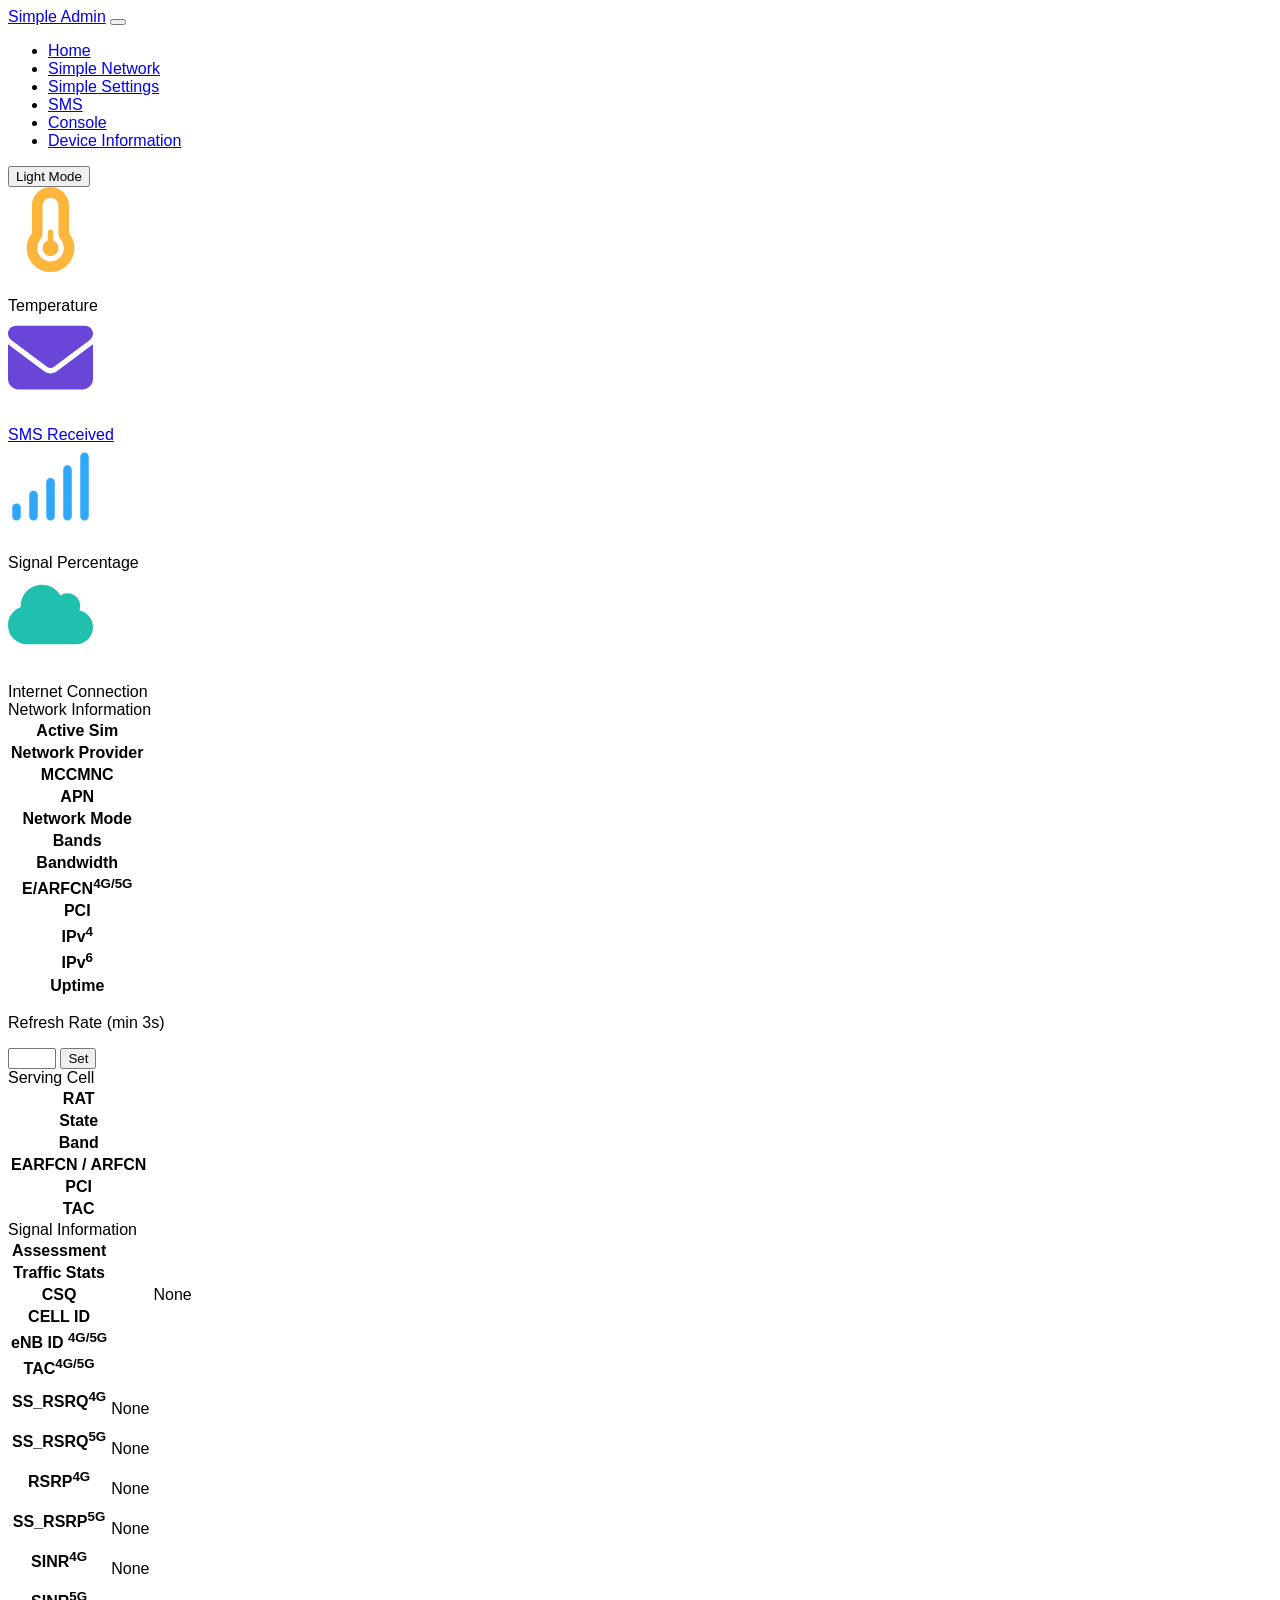
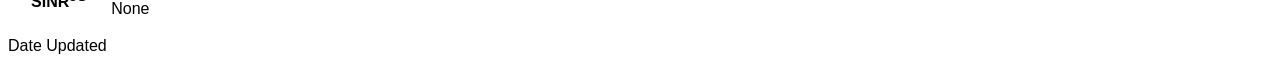
==== simpleadmin/www/index.html @ 0b526c64 "Dashboard widgets: SMS count, network mode, provider Three small UI changes on the Home page:  1. Th" ====
<!DOCTYPE html>
<html lang="en" data-bs-theme="light">
  <head>
    <meta charset="utf-8" />
    <meta name="viewport" content="width=device-width, initial-scale=1" />
    <title>Simple Admin</title>
    <link rel="stylesheet" href="css/styles.css" />
    <link rel="stylesheet" href="css/bootstrap.min.css" />

    <!-- Logo -->
    <link rel="simpleadmin-logo" href="favicon.ico" />

    <!--  Import BootStrap Javascript -->
    <script src="js/bootstrap.bundle.min.js"></script>
    <script src="js/utils.js"></script>
    <script src="js/parse-qeng.js"></script>
    <script src="js/alpinejs.min.js" defer></script>
  </head>
  <body>
    <main>
      <div class="container my-4" x-data="processAllInfos()">
        <nav class="navbar navbar-expand-lg mt-2">
          <div class="container-fluid">
            <a class="navbar-brand" href="/"
              ><span class="mb-0 h4">Simple Admin</span></a
            >
            <button
              class="navbar-toggler"
              type="button"
              data-bs-toggle="collapse"
              data-bs-target="#navbarText"
              aria-controls="navbarText"
              aria-expanded="false"
              aria-label="Toggle navigation"
            >
              <span class="navbar-toggler-icon"></span>
            </button>
            <div class="collapse navbar-collapse" id="navbarText">
              <ul class="navbar-nav me-auto mb-2 mb-lg-0">
                <li class="nav-item">
                  <a class="nav-link active" aria-current="page" href="/"
                    >Home</a
                  >
                </li>
                <li class="nav-item">
                  <a class="nav-link" href="network.html">Simple Network</a>
                </li>
                <li class="nav-item">
                  <a class="nav-link" href="/settings.html">Simple Settings</a>
                </li>
                <li class="nav-item">
                  <a class="nav-link" href="/sms.html">SMS</a>
                </li>
                <li class="nav-item">
                  <a class="nav-link" href="/console">Console</a>
                </li>
                <li class="nav-item">
                  <a class="nav-link" href="/deviceinfo.html"
                    >Device Information</a
                  >
                </li>
              </ul>
              <span class="navbar-text">
                <button class="btn btn-link text-reset" id="darkModeToggle">
                  Dark Mode
                </button>
              </span>
            </div>
          </div>
        </nav>

        <div class="row align-items-center mt-5 gap-md-3 gap-2">
          <div class="col align-self-center">
            <div class="card">
              <div
                class="card-body d-flex flex-column align-items-center justify-content-center"
              >
                <svg
                  xmlns="http://www.w3.org/2000/svg"
                  viewBox="0 0 320 512"
                  height="85"
                  width="85"
                >
                  <path
                    fill="#fdb53c"
                    d="M160 64c-26.5 0-48 21.5-48 48V276.5c0 17.3-7.1 31.9-15.3 42.5C86.2 332.6 80 349.5 80 368c0 44.2 35.8 80 80 80s80-35.8 80-80c0-18.5-6.2-35.4-16.7-48.9c-8.2-10.6-15.3-25.2-15.3-42.5V112c0-26.5-21.5-48-48-48zM48 112C48 50.2 98.1 0 160 0s112 50.1 112 112V276.5c0 .1 .1 .3 .2 .6c.2 .6 .8 1.6 1.7 2.8c18.9 24.4 30.1 55 30.1 88.1c0 79.5-64.5 144-144 144S16 447.5 16 368c0-33.2 11.2-63.8 30.1-88.1c.9-1.2 1.5-2.2 1.7-2.8c.1-.3 .2-.5 .2-.6V112zM208 368c0 26.5-21.5 48-48 48s-48-21.5-48-48c0-20.9 13.4-38.7 32-45.3V272c0-8.8 7.2-16 16-16s16 7.2 16 16v50.7c18.6 6.6 32 24.4 32 45.3z"
                  />
                </svg>
                <h1
                  class="card-text mt-4"
                  x-text="temperature + ' &deg;C'"
                ></h1>
              </div>
              <div class="card-footer">Temperature</div>
            </div>
          </div>

          <div class="col align-self-center">
            <a href="/sms.html" class="text-decoration-none text-reset">
              <div class="card">
                <div
                  class="card-body d-flex flex-column align-items-center justify-content-center"
                >
                  <!-- Envelope icon -->
                  <svg
                    xmlns="http://www.w3.org/2000/svg"
                    viewBox="0 0 512 512"
                    height="85"
                    width="85"
                  >
                    <path
                      fill="#6a46d8"
                      d="M48 64C21.5 64 0 85.5 0 112c0 15.1 7.1 29.3 19.2 38.4L236.8 313.6c11.4 8.5 27 8.5 38.4 0L492.8 150.4c12.1-9.1 19.2-23.3 19.2-38.4c0-26.5-21.5-48-48-48H48zM0 176V384c0 35.3 28.7 64 64 64H448c35.3 0 64-28.7 64-64V176L294.4 339.2c-22.8 17.1-54 17.1-76.8 0L0 176z"
                    />
                  </svg>
                  <h1 class="card-text mt-4" x-text="smsCount"></h1>
                </div>
                <div class="card-footer">SMS Received</div>
              </div>
            </a>
          </div>

          <div class="col align-self-center">
            <div class="card">
              <div
                class="card-body d-flex flex-column align-items-center justify-content-center"
              >
                <svg
                  xmlns="http://www.w3.org/2000/svg"
                  viewBox="0 0 640 512"
                  height="85"
                  width="85"
                >
                  <path
                    fill="#2fa7fb"
                    d="M576 0c17.7 0 32 14.3 32 32V480c0 17.7-14.3 32-32 32s-32-14.3-32-32V32c0-17.7 14.3-32 32-32zM448 96c17.7 0 32 14.3 32 32V480c0 17.7-14.3 32-32 32s-32-14.3-32-32V128c0-17.7 14.3-32 32-32zM352 224V480c0 17.7-14.3 32-32 32s-32-14.3-32-32V224c0-17.7 14.3-32 32-32s32 14.3 32 32zM192 288c17.7 0 32 14.3 32 32V480c0 17.7-14.3 32-32 32s-32-14.3-32-32V320c0-17.7 14.3-32 32-32zM96 416v64c0 17.7-14.3 32-32 32s-32-14.3-32-32V416c0-17.7 14.3-32 32-32s32 14.3 32 32z"
                  />
                </svg>
                <h1 class="card-text mt-4" x-text="signalPercentage + '%'"></h1>
                <small class="text-muted" x-text="servingCell.rat"></small>
              </div>
              <div class="card-footer">Signal Percentage</div>
            </div>
          </div>

          <div class="col align-self-center">
            <div class="card">
              <div
                class="card-body d-flex flex-column align-items-center justify-content-center"
              >
                <svg
                  xmlns="http://www.w3.org/2000/svg"
                  viewBox="0 0 640 512"
                  height="85"
                  width="85"
                >
                  <path
                    fill="#20c0ae"
                    d="M0 336c0 79.5 64.5 144 144 144H512c70.7 0 128-57.3 128-128c0-61.9-44-113.6-102.4-125.4c4.1-10.7 6.4-22.4 6.4-34.6c0-53-43-96-96-96c-19.7 0-38.1 6-53.3 16.2C367 64.2 315.3 32 256 32C167.6 32 96 103.6 96 192c0 2.7 .1 5.4 .2 8.1C40.2 219.8 0 273.2 0 336z"
                  />
                </svg>
                <h1
                  class="card-text mt-4"
                  x-text="internetConnectionStatus"
                ></h1>
                <small class="text-muted" x-text="networkProvider"></small>
              </div>
              <div class="card-footer">Internet Connection</div>
            </div>
          </div>
        </div>

        <div class="row mt-5 gap-3">
          <div class="col">
            <div class="card">
              <div class="card-header">Network Information</div>
              <div class="card-body">
                <div class="card-text table-responsive-sm">
                  <table class="table">
                    <tbody>
                      <tr>
                        <th scope="row">Active Sim</th>
                        <td x-text="activeSim"></td>
                      </tr>
                      <tr>
                        <th scope="row">Network Provider</th>
                        <td x-text="networkProvider"></td>
                      </tr>
                      <tr>
                        <th scope="row">MCCMNC</th>
                        <td x-text="mccmnc"></td>
                      </tr>
                      <tr>
                        <th scope="row">APN</th>
                        <td x-text="apn"></td>
                      </tr>
                      <tr>
                        <th scope="row">Network Mode</th>
                        <td x-text="networkMode"></td>
                      </tr>
                      <tr>
                        <th scope="row">Bands</th>
                        <td x-text="bands"></td>
                      </tr>
                      <tr>
                        <th scope="row">Bandwidth</th>
                        <td x-text="bandwidth"></td>
                      </tr>
                      <tr>
                        <th scope="row">E/ARFCN<sup>4G/5G</sup></th>
                        <td x-text="earfcns"></td>
                      </tr>
                      <tr>
                        <th scope="row">PCI</th>
                        <td
                          x-show="sccPCI != '-'"
                          x-text="pccPCI + ', ' + sccPCI"
                        ></td>

                        <td x-show="sccPCI == '-'" x-text="pccPCI"></td>
                      </tr>
                      <tr>
                        <th scope="row">IPv<sup>4</sup></th>
                        <td x-text="ipv4"></td>
                      </tr>
                      <tr>
                        <th scope="row">IPv<sup>6</sup></th>
                        <td x-text="ipv6"></td>
                      </tr>
                      <tr>
                        <th scope="row">Uptime</th>
                        <td x-text="uptime"></td>
                      </tr>
                    </tbody>
                  </table>
                </div>
              </div>
              <div class="card-footer">
                <div class="row row-cols-2">
                  <div class="col">
                    <p class="btn">Refresh Rate (min 3s)</p>
                  </div>
                  <div class="col">
                    <div class="input-group">
                      <input
                        x-model="newRefreshRate"
                        class="form-control"
                        type="number"
                        min="3"
                        max="60"
                        x-bind:placeholder="refreshRate + 's'"
                      />
                      <button
                        @click="updateRefreshRate()"
                        class="btn btn-outline-secondary"
                        type="button"
                      >
                        Set
                      </button>
                    </div>
                  </div>
                </div>
              </div>
            </div>
          </div>

          <div class="col">
            <div class="card mb-3">
              <div class="card-header">Serving Cell</div>
              <div class="card-body">
                <div class="card-text table-responsive-sm">
                  <table class="table table-sm mb-0">
                    <tbody>
                      <tr>
                        <th scope="row">RAT</th>
                        <td x-text="servingCell.rat"></td>
                      </tr>
                      <tr>
                        <th scope="row">State</th>
                        <td x-text="servingCell.state"></td>
                      </tr>
                      <tr>
                        <th scope="row">Band</th>
                        <td x-text="servingCell.band"></td>
                      </tr>
                      <tr>
                        <th scope="row">EARFCN / ARFCN</th>
                        <td x-text="servingCell.earfcn"></td>
                      </tr>
                      <tr>
                        <th scope="row">PCI</th>
                        <td x-text="servingCell.pci"></td>
                      </tr>
                      <tr>
                        <th scope="row">TAC</th>
                        <td x-text="servingCell.tac"></td>
                      </tr>
                    </tbody>
                  </table>
                </div>
              </div>
            </div>
            <div class="card">
              <div class="card-header">Signal Information</div>
              <div class="card-body">
                <div class="card-text table-responsive-sm">
                  <table class="table">
                    <tbody>
                      <tr>
                        <th scope="row">Assessment</th>
                        <td x-text="signalAssessment"></td>
                      </tr>
                      <tr>
                        <th scope="row">Traffic Stats</th>
                        <td
                          x-text="downloadStat + ' DL / ' + uploadStat + ' UL'"
                        ></td>
                      </tr>
                      <tr x-show="csq != 'NR-SA Mode'">
                        <th scope="row">CSQ</th>
                        <td x-show="csq != '-'" x-text="csq"></td>
                        <td x-show="csq == '-'" class="fst-italic">None</td>
                      </tr>
                      <tr>
                        <th scope="row">CELL ID</th>
                        <td x-text="cellID"></td>
                      </tr>
                      <tr>
                        <th scope="row">eNB ID <sup>4G/5G</sup></th>
                        <td x-text="eNBID"></td>
                      </tr>
                      <tr>
                        <th scope="row">TAC<sup>4G/5G</sup></th>
                        <td x-text="tac"></td>
                      </tr>
                      <!-- <tr x-show="rssi != '-'">
                        <th scope="row">RSSI<sup>4G</sup></th>
                        <td x-show="rssi != '-'" x-text="rssi"></td>
                        <td x-show="rssi == '-'" class="fst-italic">None</td>
                      </tr> -->
                      <tr x-show="rsrqLTE != '-'">
                        <th scope="row">SS_RSRQ<sup>4G</sup></th>
                        <td
                          class="gap-4 align-items-center"
                          x-data="{ getProgressBarClass: function() {
                          // Remove the percentage sign and convert to integer
                          var percentage = parseInt(this.rsrqLTEPercentage);
                          
                          if (percentage >= 60) {
                              return 'progress-bar bg-success is-medium';
                          } else if (percentage >= 40) {
                              return 'progress-bar bg-warning is-warning is-medium';
                          } else {
                              return 'progress-bar bg-danger is-medium';
                          }
                      } }"
                        >
                          <div
                            x-show="rsrqLTE != '-' && rsrqLTEPercentage != '0'"
                            class="progress w-100"
                            role="progressbar"
                            aria-label="RSRQ BAR"
                            :aria-valuenow="rsrqLTEPercentage"
                            aria-valuemin="0"
                            aria-valuemax="100"
                            style="height: 18px"
                          >
                            <div
                              :class="getProgressBarClass()"
                              :style="'width: ' + rsrqLTEPercentage + '%'"
                            >
                              <span
                                x-text="rsrqLTE + ' / ' +  rsrqLTEPercentage + '%'"
                              ></span>
                            </div>
                          </div>
                          <span
                            x-show="rsrqLTEPercentage == '0'"
                            x-text="rsrqLTE"
                          ></span>
                          <span x-show="rsrqLTE == '-'" class="fst-italic">
                            None
                          </span>
                        </td>
                      </tr>
                      <tr x-show="rsrqNR != '-'">
                        <th scope="row">SS_RSRQ<sup>5G</sup></th>
                        <td
                          x-data="{ getProgressBarClass: function() {
                          // Remove the percentage sign and convert to integer
                          var percentage = parseInt(this.rsrqNRPercentage);
                          
                          if (percentage >= 60) {
                              return 'progress-bar bg-success is-medium';
                          } else if (percentage >= 40) {
                              return 'progress-bar bg-warning is-warning is-medium';
                          } else {
                              return 'progress-bar bg-danger is-medium';
                          }
                      } }"
                        >
                          <div
                            x-show="rsrqNR != '-' && rsrqNRPercentage != '0'"
                            class="progress w-100"
                            role="progressbar"
                            aria-label="RSRQ BAR"
                            :aria-valuenow="rsrqNRPercentage"
                            aria-valuemin="0"
                            aria-valuemax="100"
                            style="height: 18px"
                          >
                            <div
                              :class="getProgressBarClass()"
                              :style="'width: ' + rsrqNRPercentage + '%'"
                            >
                              <span
                                x-text="rsrqNR + ' / ' + rsrqNRPercentage + '%'"
                              ></span>
                            </div>
                          </div>
                          <span
                            x-show="rsrqNRPercentage == '0'"
                            x-text="rsrqNR"
                          ></span>
                          <span x-show="rsrqNR == '-'" class="fst-italic">
                            None
                          </span>
                        </td>
                      </tr>
                      <tr x-show="rsrpLTE != '-'">
                        <th scope="row">RSRP<sup>4G</sup></th>
                        <td
                          class="gap-4 align-items-center"
                          x-data="{
                          getProgressBarClass: function() {
                              // Remove the percentage sign and convert to integer
                              var percentage = parseInt(this.rsrpLTEPercentage);
                              
                              if (percentage >= 60) {
                                  return 'progress-bar bg-success is-medium';
                              } else if (percentage >= 40) {
                                  return 'progress-bar bg-warning is-warning is-medium';
                              } else {
                                  return 'progress-bar bg-danger is-medium';
                              }
                          }
                        }"
                        >
                          <div
                            x-show="rsrpLTE != '-' && rsrpLTEPercentage != '0'"
                            class="progress w-100"
                            role="progressbar"
                            aria-label="RSRP BAR"
                            :aria-valuenow="rsrpLTEPercentage"
                            aria-valuemin="0"
                            aria-valuemax="100"
                            style="height: 18px"
                          >
                            <div
                              :class="getProgressBarClass()"
                              :style="'width: ' + rsrpLTEPercentage + '%'"
                            >
                              <span
                                x-text="rsrpLTE + ' / ' + rsrpLTEPercentage + '%'"
                              ></span>
                            </div>
                          </div>
                          <span
                            x-show="rsrpLTEPercentage == '0'"
                            x-text="rsrpLTE"
                          ></span>
                          <span x-show="rsrpLTE == '-'" class="fst-italic">
                            None
                          </span>
                        </td>
                      </tr>
                      <tr x-show="rsrpNR != '-'">
                        <th scope="row">SS_RSRP<sup>5G</sup></th>
                        <td
                          class="gap-4 align-items-center"
                          x-data="{
                          getProgressBarClass: function() {
                              // Remove the percentage sign and convert to integer
                              var percentage = parseInt(this.rsrpNRPercentage);
                              
                              if (percentage >= 60) {
                                  return 'progress-bar bg-success is-medium';
                              } else if (percentage >= 40) {
                                  return 'progress-bar bg-warning is-warning is-medium';
                              } else {
                                  return 'progress-bar bg-danger is-medium';
                              }
                          }
                        }"
                        >
                          <div
                            x-show="rsrpNR != '-' && rsrpNRPercentage != '0'"
                            class="progress w-100"
                            role="progressbar"
                            aria-label="RSRP BAR"
                            :aria-valuenow="rsrpNRPercentage"
                            aria-valuemin="0"
                            aria-valuemax="100"
                            style="height: 18px"
                          >
                            <div
                              :class="getProgressBarClass()"
                              :style="'width: ' + rsrpNRPercentage + '%'"
                            >
                              <span
                                x-text="rsrpNR + ' / ' + rsrpNRPercentage + '%'"
                              ></span>
                            </div>
                          </div>
                          <span
                            x-show="rsrpNRPercentage == '0'"
                            x-text="rsrpNR"
                          ></span>
                          <span x-show="rsrpNR == '-'" class="fst-italic">
                            None
                          </span>
                        </td>
                      </tr>
                      <tr x-show="sinrLTE != '-'">
                        <th scope="row">SINR<sup>4G</sup></th>
                        <td
                          class="gap-4 align-items-center"
                          x-data="{
                          getProgressBarClass: function() {
                              // Remove the percentage sign and convert to integer
                              var percentage = parseInt(this.sinrLTEPercentage);
                              
                              if (percentage >= 60) {
                                  return 'progress-bar bg-success is-medium';
                              } else if (percentage >= 40) {
                                  return 'progress-bar bg-warning is-warning is-medium';
                              } else {
                                  return 'progress-bar bg-danger is-medium';
                              }
                          }
                        }"
                        >
                          <div
                            x-show="sinrLTE != '-' && sinrLTEPercentage != '0'"
                            class="progress w-100"
                            role="progressbar"
                            aria-label="SINR BAR"
                            :aria-valuenow="sinrLTEPercentage"
                            aria-valuemin="0"
                            aria-valuemax="100"
                            style="height: 18px"
                          >
                            <div
                              :class="getProgressBarClass()"
                              :style="'width: ' + sinrLTEPercentage +'%'"
                            >
                              <span
                                x-text="sinrLTE + ' / ' + sinrLTEPercentage +'%'"
                              ></span>
                            </div>
                          </div>
                          <span
                            x-text="sinrLTE"
                            x-show="sinrLTEPercentage == '0'"
                          ></span>
                          <span x-show="sinrLTE == '-'" class="fst-italic">
                            None
                          </span>
                        </td>
                      </tr>
                      <tr x-show="sinrNR != '-'">
                        <th scope="row">SINR<sup>5G</sup></th>
                        <td
                          class="gap-4 align-items-center"
                          x-data="{
                          getProgressBarClass: function() {
                              // Remove the percentage sign and convert to integer
                              var percentage = parseInt(this.sinrNRPercentage);
                              
                              if (percentage >= 60) {
                                  return 'progress-bar bg-success is-medium';
                              } else if (percentage >= 40) {
                                  return 'progress-bar bg-warning is-warning is-medium';
                              } else {
                                  return 'progress-bar bg-danger is-medium';
                              }
                          }
                        }"
                        >
                          <div
                            x-show="sinrNR != '-' && sinrNRPercentage != '0'"
                            class="progress w-100"
                            role="progressbar"
                            aria-label="SINR BAR"
                            :aria-valuenow="sinrNRPercentage"
                            aria-valuemin="0"
                            aria-valuemax="100"
                            style="height: 18px"
                          >
                            <div
                              :class="getProgressBarClass()"
                              :style="'width: ' + sinrNRPercentage +'%'"
                            >
                              <span
                                x-text="sinrNR + ' / ' + sinrNRPercentage +'%'"
                              ></span>
                            </div>
                          </div>
                          <span
                            x-text="sinrNR"
                            x-show="sinrNRPercentage == '0'"
                          ></span>
                          <span x-show="sinrNR == '-'" class="fst-italic">
                            None
                          </span>
                        </td>
                      </tr>
                    </tbody>
                  </table>
                </div>
              </div>
              <div class="card-footer">
                <div class="card-text">
                  <div class="row">
                    <div class="col">
                      <div>
                        <p>Date Updated</p>
                      </div>
                    </div>

                    <div class="col">
                      <p x-text="lastUpdate"></p>
                    </div>
                  </div>
                </div>
              </div>
            </div>
          </div>
        </div>
      </div>
    </main>
    <script src="js/dark-mode.js"></script>

    <script>
      function processAllInfos() {
        return {
          atcmd: "",
          internetConnectionStatus: "Disconnected",
          temperature: "0",
          simStatus: "No SIM",
          activeSim: "No SIM",
          smsCount: "—",
          networkProvider: "N/A",
          mccmnc: "00000",
          apn: "Unknown",
          networkMode: "Disconnected",
          bands: "Unknown Bands",
          bandwidth: "Unknown Bandwidth",
          earfcns: "000",
          pccPCI: "0",
          sccPCI: "-",
          ipv4: "000.000.000.000",
          ipv6: "0000:0000:0000:0000:0000:0000:0000:0000",
          cellID: "Unknown",
          eNBID: "Unknown",
          tac: "Unknown",
          csq: "-",
          // rssi: "-",
          rsrpLTE: "-",
          rsrpNR: "-",
          rsrpLTEPercentage: "0%",
          rsrpNRPercentage: "0%",
          rsrqLTE: "-",
          rsrqNR: "-",
          rsrqLTEPercentage: "0%",
          rsrqNRPercentage: "0%",
          sinrLTE: "-",
          sinrNR: "-",
          sinrLTEPercentage: "0%",
          sinrNRPercentage: "0%",
          signalPercentage: "0",
          signalAssessment: "Unknown",
          uptime: "Unknown",
          lastUpdate: new Date().toLocaleString(),
          newRefreshRate: null,
          refreshRate: 3,
          nrDownload: "0",
          nrUpload: "0",
          nonNrDownload: "0",
          nonNrUpload: "0",
          downloadStat: "0",
          uploadStat: "0",
          servingCell: {
            rat: "—",
            state: "—",
            band: "—",
            earfcn: "—",
            pci: "—",
            tac: "—",
          },

          fetchAllInfo() {
            this.atcmd =
              'AT+QTEMP;+QUIMSLOT?;+QSPN;+CGCONTRDP=1;+QMAP="WWANIP";+QENG="servingcell";+QCAINFO;+QSIMSTAT?;+CSQ;+QGDNRCNT?;+QGDCNT?;+CPMS?';

            fetch(
              "/cgi-bin/get_atcommand?" +
                new URLSearchParams({
                  atcmd: this.atcmd,
                })
            ).then((response) => {
              response.text().then((data) => {
                // content here
                if (data.includes("ERROR")) {
                  console.log("Error fetching data");
                  this.activeSim = "Something went wrong.";
                  return;
                } else {
                  try {
                  const rawdata = data;
                  const lines = rawdata.split("\n");

                  console.log(lines);

                  // --- Temperature ---
                  // RM520N-GLAA stock firmware exposes several thermal sensors
                  // under +QTEMP. Probe a few likely names and take the first
                  // one that responds.
                  const tempSensors = [
                    "cpuss-0-usr",
                    "cpu0-a7-usr",
                    "xo-therm-adc",
                    "pa-therm0",
                    "quiet-therm-adc",
                  ];
                  this.temperature = "—";
                  for (const sensor of tempSensors) {
                    const line = lines.find((l) =>
                      l.includes(`+QTEMP:"${sensor}"`)
                    );
                    if (line) {
                      const val = line.split(",")[1];
                      if (val) {
                        this.temperature = val.replace(/"/g, "").trim();
                        break;
                      }
                    }
                  }

                  // --- SIM Status ---
                  // find this example value from lines "+QSIMSTAT: 0,1"
                  // Only get the last digit of 0,1
                  const sim_status = lines
                    .find((line) => line.includes("+QSIMSTAT:"))
                    .split(" ")[1]
                    .replace(/"/g, "")
                    .split(",")[1];

                  if (sim_status == 1) {
                    this.simStatus = "Active";
                  } else if (sim_status == 0) {
                    this.simStatus = "No SIM";
                  }

                  // --- Active SIM ---
                  // find this example value from lines "+QUIMSLOT: 1"
                  const current_sim = lines
                    .find((line) => line.includes("+QUIMSLOT:"))
                    .split(" ")[1]
                    .replace(/"/g, "");

                  if (current_sim == 1) {
                    this.activeSim = "SIM 1";
                  } else if (current_sim == 2) {
                    this.activeSim = "SIM 2";
                  } else {
                    this.activeSim = "No SIM";
                  }

                  // --- Network Provider ---
                  // find this example value from lines "+QSPN: \"515 66\",\"515 66\",\"DITO\",0,\"51566\""
                  // remove any spaces
                  // +QSPN can return either a plain SPN ("DITO") or a numeric
                  // MCC/MNC pair or a UCS2-encoded hex string. Try the friendly
                  // long name (field 2) first; fall back to short name; finally
                  // attempt UCS2 decode for non-ASCII operator names.
                  const qspnLine = lines.find((l) => l.includes("+QSPN:"));
                  const qspnFields = qspnLine
                    ? qspnLine
                        .replace("+QSPN: ", "")
                        .split(",")
                        .map((f) => f.replace(/"/g, "").trim())
                    : [];
                  const candidates = [
                    qspnFields[2],
                    qspnFields[0],
                    qspnFields[1],
                  ].filter(Boolean);
                  this.networkProvider = "—";
                  for (const cand of candidates) {
                    const decoded = decodeMaybeUcs2(cand);
                    if (decoded && !/^\d+$/.test(decoded)) {
                      this.networkProvider = decoded;
                      break;
                    }
                  }
                  if (this.networkProvider === "—" && candidates.length) {
                    this.networkProvider = candidates[0];
                  }

                  // --- MCCMNC ---
                  this.mccmnc = qspnFields[4] || "—";

                  // --- APN ---
                  // find this example value from lines "+CGCONTRDP: 1,0,\"internet.dito.ph\",\"100.65.141.236\",\"36.5.141.64.76.204.39.68.23.210.251.16.49.239.42.149\", \"254.128.0.0.0.0.0.0.0.0.0.0.0.0.0.1\",\"131.226.72.19\",\"131.226.73.19\"\r"
                  this.apn = lines
                    .find((line) => line.includes("+CGCONTRDP:"))
                    .split(",")[2]
                    .replace(/"/g, "");

                  // --- Network Mode ---
                  // find this example value from lines "+QENG: \"servingcell\",\"NOCONN\",\"NR5G-SA\",\"TDD\",515,66,7000C4001,475,702000,620640,78,12,-83,-3,16,1,-\r"

                  try {
                    const network_mode = lines
                      .find((line) => line.includes('+QENG: "servingcell"'))
                      .split(",")[2]
                      .replace(/"/g, "");

                    const duplex_mode = lines
                      .find((line) => line.includes('+QENG: "servingcell"'))
                      .split(",")[3]
                      .replace(/"/g, "");

                    if (network_mode == "NR5G-SA") {
                      if (duplex_mode == "TDD") {
                        this.networkMode = "5G SA TDD";
                      } else if (duplex_mode == "FDD") {
                        this.networkMode = "5G SA FDD";
                      }
                    }

                    if (network_mode == "LTE") {
                      // get the FDD | TDD value
                      const is_tdd = lines
                        .find((line) => line.includes('+QENG: "servingcell"'))
                        .split(",")[3]
                        .replace(/"/g, "");

                      if (is_tdd == "TDD") {
                        this.networkMode = "4G LTE TDD";
                      } else if (is_tdd == "FDD") {
                        this.networkMode = "4G LTE FDD";
                      }
                    }
                  } catch (error) {
                    // find this example value from lines "+QENG: \"LTE\",\"FDD\",515,03,22AE76D,398,1350,3,4,4,BF82,-110,-13,-78,10,6,200,-\r"

                    const network_mode_lte = lines
                      .find((line) => line.includes('+QENG: "LTE"'))
                      .split(",")[0]
                      .replace("+QENG: ", "")
                      .replace(/"/g, "");

                    try {
                      // find this example value from lines "+QENG: \"NR5G-NSA\",515,03,843,-95,20,-11,528030,41,8,1\r"
                      const network_mode_5g = lines
                        .find((line) => line.includes('+QENG: "NR5G-NSA"'))
                        .split(",")[0]
                        .replace("+QENG: ", "")
                        .replace(/"/g, "");

                      this.networkMode = "5G NSA";
                    } catch (error) {
                      if (network_mode_lte == "FDD") {
                        this.networkMode = "4G LTE FDD";
                      } else if (network_mode_lte == "TDD") {
                        this.networkMode = "4G LTE TDD";
                      }
                    }
                  }

                  // --- Bands ---
                  // Get all the values with LTE BAND n (for example, LTE BAND 3, LTE BAND 1) and then store them in an array
                  const bands = lines.filter((line) =>
                    line.includes("LTE BAND")
                  );

                  // since it includes the whole line, we need to extract the band part only
                  for (let i = 0; i < bands.length; i++) {
                    bands[i] = bands[i].split(",")[3].replace(/"/g, "");
                  }

                  // Get all the values with NR BAND n (for example, NR BAND 3, NR BAND 1) and then store them in an array
                  const bands_5g = lines.filter((line) =>
                    line.includes("NR5G BAND")
                  );

                  // since it includes the whole line, we need to extract the band number only
                  for (let i = 0; i < bands_5g.length; i++) {
                    bands_5g[i] = bands_5g[i].split(",")[3].replace(/"/g, "");
                  }

                  // Combine the bands and bands_5g arrays seperated by a comma. however, bands or bands_5g can be empty
                  if (bands.length > 0 && bands_5g.length > 0) {
                    this.bands = bands.join(", ") + ", " + bands_5g.join(", ");
                  } else if (bands.length > 0) {
                    this.bands = bands.join(", ");
                  } else if (bands_5g.length > 0) {
                    this.bands = bands_5g.join(", ");
                  } else {
                    this.bands = "No Bands";
                  }

                  // --- Bandwidth ---
                    // find this example value from lines "+QENG: \"servingcell\"
                  const bandwidth_line = lines.find((line) =>
                    line.includes('+QENG: "servingcell"')
                  );
                  if (
                    this.networkMode == "5G SA TDD" ||
                    this.networkMode == "5G SA FDD"
                  ) {

                    const nr_bw = bandwidth_line.split(",")[11];
                    const calculated_bandwidth = this.calculate_nr_bw(nr_bw);
                    this.bandwidth = "NR " + calculated_bandwidth + " MHz";
                  } else if (
                    this.networkMode == "4G LTE FDD" ||
                    this.networkMode == "4G LTE TDD"
                  ) {
                    const lte_bw_ul = bandwidth_line.split(",")[10];
                    const lte_bw_dl = bandwidth_line.split(",")[11];
                    const calculated_bandwidth_ul =
                      this.calculate_lte_bw(lte_bw_ul);
                    const calculated_bandwidth_dl =
                      this.calculate_lte_bw(lte_bw_dl);
                    this.bandwidth =
                      calculated_bandwidth_ul +
                      " UL / " +
                      calculated_bandwidth_dl +
                      " DL MHz";
                  } else if (this.networkMode == "5G NSA") {
                    // find this example value from lines "+QENG: \"LTE\" for LTE
                    const lte_bandwidth_line = lines.find((line) =>
                      line.includes('+QENG: "LTE"')
                    );

                    const lte_bw_ul = lte_bandwidth_line.split(",")[8];
                    const lte_bw_dl = lte_bandwidth_line.split(",")[9];

                    const calculated_bandwidth_ul =
                      this.calculate_lte_bw(lte_bw_ul);
                    const calculated_bandwidth_dl =
                      this.calculate_lte_bw(lte_bw_dl);

                    // find this example value from lines "+QENG: \"NR5G-NSA\" for NR5G
                    const nr_bandwidth_line = lines.find((line) =>
                      line.includes('+QENG: "NR5G-NSA"')
                    );

                    const nr_bw = nr_bandwidth_line.split(",")[9];
                    const calculated_bandwidth = this.calculate_nr_bw(nr_bw);

                    // combine the bandwidths
                    this.bandwidth =
                      calculated_bandwidth_ul +
                      " UL / " +
                      calculated_bandwidth_dl +
                      " DL MHz" +
                      " / NR " +
                      calculated_bandwidth +
                      " MHz";
                  } else {
                    this.bandwidth = "Unknown Bandwidth";
                  }

                  // --- E/ARFCN ---
                  if (
                    this.networkMode == "5G SA TDD" ||
                    this.networkMode == "5G SA FDD"
                  ) {
                    // find this value from lines "+QCAINFO: \"PCC\"
                    const nr_pcc_arfcn = lines
                      .find((line) => line.includes('+QCAINFO: "PCC"'))
                      .split(",")[1];

                    try {
                      // Look for all the lines with this value "+QCAINFO: \"SCC\" and store them in an array
                      const nr_scc_arfcn = lines.filter((line) =>
                        line.includes('+QCAINFO: "SCC"')
                      );

                      // if empty, then proceed to error block
                      if (nr_scc_arfcn.length == 0) {
                        throw "No SCC ARFCN";
                      }

                      // process all the values in the array and extract the ARFCN part only
                      for (let i = 0; i < nr_scc_arfcn.length; i++) {
                        nr_scc_arfcn[i] = nr_scc_arfcn[i].split(",")[1];
                      }

                      // combine the PCC and SCC ARFCN values
                      this.earfcns =
                        nr_pcc_arfcn + ", " + nr_scc_arfcn.join(", ");
                    } catch (error) {
                      this.earfcns = nr_pcc_arfcn.replace(/,/g, "");
                    }
                  } else if (
                    this.networkMode == "4G LTE FDD" ||
                    this.networkMode == "4G LTE TDD"
                  ) {
                    // find this value from lines "+QCAINFO: \"PCC\"
                    const lte_pcc_arfcn = lines
                      .find((line) => line.includes('+QCAINFO: "PCC"'))
                      .split(",")[1];

                    try {
                      // Look for all the lines with this value "+QCAINFO: \"SCC\" and store them in an array
                      const lte_scc_arfcn = lines.filter((line) =>
                        line.includes('+QCAINFO: "SCC"')
                      );

                      // if empty, then proceed to error block
                      if (lte_scc_arfcn.length == 0) {
                        throw "No SCC ARFCN";
                      }

                      // process all the values in the array and extract the ARFCN part only
                      for (let i = 0; i < lte_scc_arfcn.length; i++) {
                        lte_scc_arfcn[i] = lte_scc_arfcn[i].split(",")[1];
                      }

                      // combine the PCC and SCC ARFCN values
                      this.earfcns =
                        lte_pcc_arfcn + ", " + lte_scc_arfcn.join(", ");
                    } catch (error) {
                      this.earfcns = lte_pcc_arfcn.replace(/,/g, "");
                    }
                  } else if (this.networkMode == "5G NSA") {
                    // find this value from lines "+QCAINFO: \"PCC\"
                    const lte_pcc_arfcn = lines
                      .find((line) => line.includes('+QCAINFO: "PCC"'))
                      .split(",")[1];

                    try {
                      // Look for all the lines with this value "+QCAINFO: \"SCC\" and store them in an array
                      const lte_scc_arfcn = lines.filter((line) =>
                        line.includes('+QCAINFO: "SCC"')
                      );

                      // If empty, then proceed to error block
                      if (lte_scc_arfcn.length == 0) {
                        throw "No SCC ARFCN";
                      }

                      // process all the values in the array and extract the ARFCN part only
                      for (let i = 0; i < lte_scc_arfcn.length; i++) {
                        lte_scc_arfcn[i] = lte_scc_arfcn[i].split(",")[1];
                      }

                      // combine the PCC and SCC ARFCN values
                      this.earfcns =
                        lte_pcc_arfcn + ", " + lte_scc_arfcn.join(", ");
                    } catch (error) {
                      this.earfcns = lte_pcc_arfcn.replace(/,/g, "");
                    }
                  } else {
                    this.earfcns = "Unknown E/ARFCN";
                  }

                  // --- PCI ---
                  if (
                    this.networkMode == "5G SA TDD" ||
                    this.networkMode == "5G SA FDD"
                  ) {
                    const nr_pcc_pci = lines
                      .find((line) => line.includes('+QCAINFO: "PCC"'))
                      .split(",")[4];

                    try {
                      // Look for all the lines with this value "+QCAINFO: \"SCC\" and store them in an array
                      const nr_scc_pci = lines.filter((line) =>
                        line.includes('+QCAINFO: "SCC"')
                      );

                      // if empty, then proceed to error block
                      if (nr_scc_pci.length == 0) {
                        throw "No SCC PCI";
                      }

                      // process all the values in the array and extract the PCI part only
                      for (let i = 0; i < nr_scc_pci.length; i++) {
                        nr_scc_pci[i] = nr_scc_pci[i].split(",")[5];
                      }

                      // combine the PCC and SCC PCI values
                      this.pccPCI = nr_pcc_pci;
                      this.sccPCI = nr_scc_pci.join(", ");
                    } catch (error) {
                      // remove comma if only one value
                      this.pccPCI = nr_pcc_pci.replace(/,/g, "");
                      this.sccPCI = "-";
                    }
                  } else if (
                    this.networkMode == "4G LTE FDD" ||
                    this.networkMode == "4G LTE TDD"
                  ) {
                    // find this value from lines "+QCAINFO: \"PCC\"
                    const lte_pcc_pci = lines
                      .find((line) => line.includes('+QCAINFO: "PCC"'))
                      .split(",")[5];
                    try {
                      // Look for all the lines with this value "+QCAINFO: \"SCC\" and store them in an array
                      const lte_scc_pci = lines.filter((line) =>
                        line.includes('+QCAINFO: "SCC"')
                      );

                      // if empty, then proceed to error block
                      if (lte_scc_pci.length == 0) {
                        throw "No SCC PCI";
                      }

                      // process all the values in the array and extract the PCI part only
                      for (let i = 0; i < lte_scc_pci.length; i++) {
                        lte_scc_pci[i] = lte_scc_pci[i].split(",")[5];
                      }

                      // combine the PCC and SCC PCI values
                      this.pccPCI = lte_pcc_pci;
                      this.sccPCI = lte_scc_pci.join(", ");
                    } catch (error) {
                      this.pccPCI = lte_pcc_pci;
                      this.sccPCI = "-";
                    }
                  } else if (this.networkMode == "5G NSA") {
                    const pccparts = lines.find((m) => m.includes("QCAINFO: \"PCC\"")).split(":")[1].split(",");
                    const sccarr = lines.filter((m) => m.includes("QCAINFO: \"SCC\""));
                    const sccpci = [];
                    sccarr.forEach((s) => {
                      const sccparts = s.split(":")[1].split(",");
                      let sccIndex = 5;
                      switch (sccparts.length) {
                        case 8: // length 8, PCI is at index 4, NR5G PCC and NR5G SCC Band when NR5G-NSA
                          sccIndex = 4;
                          break;
                        case 13: // length 13, PCI is at index 5, LTE SCC Band
                        case 12: // length 12, PCI is at index 5, NR5G SCC Band
                        case 10: // length 10, PCI is at index 5, LTE PCC Band
                        default:
                          sccIndex = 5;
                          break;
                      }
                      sccpci.push(sccparts[sccIndex]);
                    });
                    this.sccPCI = sccpci.join(', ');
                    switch (pccparts.length) {
                      case 8: // length 8, PCI is at index 4, NR5G PCC and NR5G SCC Band when NR5G-NSA
                        pccIndex = 4;
                        break;
                      case 13: // length 13, PCI is at index 5, LTE SCC Band
                      case 12: // length 12, PCI is at index 5, NR5G SCC Band
                      case 10: // length 10, PCI is at index 5, LTE PCC Band
                      default:
                        pccIndex = 5;
                        break;
                    }
                    this.pccPCI = pccparts[pccIndex]?.trim();
                  } else {
                    this.pccPCI = "0";
                    this.sccPCI = "-";
                  }

                  // --- IPv4 and IPv6 ---
                  // find the value from line "IPV4"
                  this.ipv4 = lines
                    .find((line) => line.includes("IPV4"))
                    .split(",")[4]
                    .replace(/"/g, "");

                  // find the value from line "IPV6"
                  this.ipv6 = lines
                    .find((line) => line.includes("IPV6"))
                    .split(",")[4]
                    .replace(/"/g, "");

                  // Traffic Stats
                  // for NR traffic stats: +QGDNRCNT: 3263753367,109876105
                  this.nrDownload = lines
                    .find((line) => line.includes("+QGDNRCNT:"))
                    .split(",")[0]
                    // remove the +QGDNRCNT: part
                    .replace("+QGDNRCNT: ", "");

                  this.nrUpload = lines
                    .find((line) => line.includes("+QGDNRCNT:"))
                    .split(",")[1];

                  // for non-NR traffic stats: +QGDCNT: 247357510,6864571506
                  this.nonNrDownload = lines
                    .find((line) => line.includes("+QGDCNT:"))
                    .split(",")[1];

                  this.nonNrUpload = lines
                    .find((line) => line.includes("+QGDCNT:"))
                    .split(",")[0]
                    // remove the +QGDCNT: part
                    .replace("+QGDCNT: ", "");

                  // Add the nrDownload and nonNrDownload together
                  this.downloadStat =
                    parseInt(this.nrDownload) + parseInt(this.nonNrDownload);

                  // Add the nrUpload and nonNrUpload together
                  this.uploadStat =
                    parseInt(this.nrUpload) + parseInt(this.nonNrUpload);

                  // Convert the downloadStat and uploadStat bytes to readable size
                  this.downloadStat = this.bytesToSize(this.downloadStat);
                  this.uploadStat = this.bytesToSize(this.uploadStat);

                  console.log(this.downloadStat);
                  console.log(this.uploadStat);

                  // Signal Informations

                  const currentNetworkMode = this.networkMode;

                  if (
                    currentNetworkMode == "5G SA TDD" ||
                    currentNetworkMode == "5G SA FDD" ||
                    currentNetworkMode == "4G LTE FDD" ||
                    currentNetworkMode == "4G LTE TDD"
                  ) {
                    // find the value from line "+QENG: \"servingcell\""
                    // CellID
                    const longCID = lines
                      .find((line) => line.includes('+QENG: "servingcell"'))
                      .split(",")[6]
                      .replace(/"/g, "");

                    // Get the eNBID. Its just Cell ID minus the last 2 characters
                    this.eNBID = parseInt(longCID.substring(0, longCID.length - 2), 16);

                    // Get the short Cell ID (Last 2 characters of the Cell ID)
                    const shortCID = longCID.substring(longCID.length - 2);

                    if (
                      currentNetworkMode == "5G SA TDD" ||
                      currentNetworkMode == "5G SA FDD"
                    ) {
                      // TAC
                      const localTac = lines
                        .find((line) => line.includes('+QENG: "servingcell"'))
                        .split(",")[8]
                        .replace(/"/g, "");
                      this.tac = parseInt(localTac, 16) + " (" + localTac + ")";
                      // CSQ
                      this.csq = "NR-SA Mode";

                      // RSRP
                      this.rsrpNR = lines
                        .find((line) => line.includes('+QENG: "servingcell"'))
                        .split(",")[12]
                        .replace(/"/g, "");

                      // RSRQ
                      this.rsrqNR = lines
                        .find((line) => line.includes('+QENG: "servingcell"'))
                        .split(",")[13]
                        .replace(/"/g, "");

                      // SINR
                      this.sinrNR = lines
                        .find((line) => line.includes('+QENG: "servingcell"'))
                        .split(",")[14]
                        .replace(/"/g, "");

                      // Calculate the RSRP Percentage
                      this.rsrpNRPercentage = this.calculateRSRPPercentage(
                        parseInt(this.rsrpNR)
                      );

                      // Calculate the RSRQ Percentage
                      this.rsrqNRPercentage = this.calculateRSRQPercentage(
                        parseInt(this.rsrqNR)
                      );

                      // Calculate the SINR Percentage
                      this.sinrNRPercentage = this.calculateSINRPercentage(
                        parseInt(this.sinrNR)
                      );

                      // Calculate the Signal Percentage
                      this.signalPercentage = this.calculateSignalPercentage(
                        this.rsrpNRPercentage,
                        this.sinrNRPercentage
                      );

                      // Calculate the Signal Assessment
                      this.signalAssessment = this.signalQuality(
                        this.signalPercentage
                      );
                    } else {
                      // LTE Only
                      // TAC
                      const localTac = lines
                        .find((line) => line.includes('+QENG: "servingcell"'))
                        .split(",")[12]
                        .replace(/"/g, "");
                      this.tac = parseInt(localTac, 16) + " (" + localTac + ")";
                      // CSQ
                      this.csq = lines
                        .find((line) => line.includes("+CSQ:"))
                        .split(" ")[1]
                        .replace("+CSQ: ", "")
                        .replace(/"/g, "");

                      // RSRP
                      this.rsrpLTE = lines
                        .find((line) => line.includes('+QENG: "servingcell"'))
                        .split(",")[13]
                        .replace(/"/g, "");

                      // RSRQ
                      this.rsrqLTE = lines
                        .find((line) => line.includes('+QENG: "servingcell"'))
                        .split(",")[14]
                        .replace(/"/g, "");

                      // // RSSI
                      // this.rssi = lines
                      //   .find((line) => line.includes('+QENG: "servingcell"'))
                      //   .split(",")[15]
                      //   .replace(/"/g, "");

                      // SINR
                      this.sinrLTE = lines
                        .find((line) => line.includes('+QENG: "servingcell"'))
                        .split(",")[16]
                        .replace(/"/g, "");

                      // Calculate the RSRP Percentage
                      this.rsrpLTEPercentage = this.calculateRSRPPercentage(
                        parseInt(this.rsrpLTE)
                      );

                      // Calculate the RSRQ Percentage
                      this.rsrqLTEPercentage = this.calculateRSRQPercentage(
                        parseInt(this.rsrqLTE)
                      );

                      // Calculate the SINR Percentage
                      this.sinrLTEPercentage = this.calculateSINRPercentage(
                        parseInt(this.sinrLTE)
                      );

                      // Calculate the Signal Percentage
                      this.signalPercentage = this.calculateSignalPercentage(
                        this.rsrpLTEPercentage,
                        this.sinrLTEPercentage
                      );

                      // Calculate the Signal Assessment
                      this.signalAssessment = this.signalQuality(
                        this.signalPercentage
                      );
                    }

                    this.cellID =
                      "Short " +
                      shortCID +
                      "(" +
                      parseInt(shortCID, 16) +
                      ")" +
                      ", " +
                      "Long " +
                      longCID +
                      "(" +
                      parseInt(longCID, 16) +
                      ")";
                  } else if (currentNetworkMode == "5G NSA") {
                    // find the value from line "+QENG: \"LTE\" for LTE
                    // LongCID
                    const longCID = lines
                      .find((line) => line.includes('+QENG: "LTE"'))
                      .split(",")[4]
                      .replace(/"/g, "");

                    // Get the eNBID. Its just Cell ID minus the last 2 characters
                    this.eNBID = parseInt(longCID.substring(0, longCID.length - 2), 16);

                    // Get the short Cell ID (Last 2 characters of the Cell ID)
                    const shortCID = longCID.substring(longCID.length - 2);

                    // cellID
                    this.cellID =
                      "Short " +
                      shortCID +
                      "(" +
                      parseInt(shortCID, 16) +
                      ")" +
                      ", " +
                      "Long " +
                      longCID +
                      "(" +
                      parseInt(longCID, 16) +
                      ")";

                    // TAC
                    const localTac = lines
                      .find((line) => line.includes('+QENG: "LTE"'))
                      .split(",")[10]
                      .replace(/"/g, "");
                    this.tac = parseInt(localTac, 16) + " ("+localTac+")";

                    this.cellID =
                      "Short " +
                      shortCID +
                      "(" +
                      parseInt(shortCID, 16) +
                      ")" +
                      ", " +
                      "Long " +
                      longCID +
                      "(" +
                      parseInt(longCID, 16) +
                      ")";
                    // CSQ
                    this.csq = lines
                      .find((line) => line.includes("+CSQ:"))
                      .split(" ")[1]
                      .replace("+CSQ: ", "")
                      .replace(/"/g, "");

                    // RSRP LTE
                    this.rsrpLTE = lines
                      .find((line) => line.includes('+QENG: "LTE"'))
                      .split(",")[11]
                      .replace(/"/g, "");

                    // RSRQ LTE
                    this.rsrqLTE = lines
                      .find((line) => line.includes('+QENG: "LTE"'))
                      .split(",")[12]
                      .replace(/"/g, "");

                    // // RSSI LTE
                    // this.rssi = lines
                    //   .find((line) => line.includes('+QENG: "LTE"'))
                    //   .split(",")[13]
                    //   .replace(/"/g, "");

                    // SINR LTE
                    this.sinrLTE = lines
                      .find((line) => line.includes('+QENG: "LTE"'))
                      .split(",")[14]
                      .replace(/"/g, "");

                    // Calculate the RSRP LTE Percentage
                    this.rsrpLTEPercentage = this.calculateRSRPPercentage(
                      parseInt(this.rsrpLTE)
                    );

                    // Calculate the RSRQ LTE Percentage
                    this.rsrqLTEPercentage = this.calculateRSRQPercentage(
                      parseInt(this.rsrqLTE)
                    );

                    // Calculate the SINR LTE Percentage
                    this.sinrLTEPercentage = this.calculateSINRPercentage(
                      parseInt(this.sinrLTE)
                    );

                    // Calculate the Signal Percentage
                    const lte_signal_percentage =
                      this.calculateSignalPercentage(
                        this.rsrpLTEPercentage,
                        this.sinrLTEPercentage
                      );

                    // find the value from line "+QENG: \"NR5G-NSA\" for NR5G
                    // RSRP NR
                    this.rsrpNR = lines
                      .find((line) => line.includes('+QENG: "NR5G-NSA"'))
                      .split(",")[4]
                      .replace(/"/g, "");

                    // SINR NR
                    this.sinrNR = lines
                      .find((line) => line.includes('+QENG: "NR5G-NSA"'))
                      .split(",")[5]
                      .replace(/"/g, "");

                    // RSRQ NR
                    this.rsrqNR = lines
                      .find((line) => line.includes('+QENG: "NR5G-NSA"'))
                      .split(",")[6]
                      .replace(/"/g, "");

                    // Calculate the RSRP NR Percentage
                    this.rsrpNRPercentage = this.calculateRSRPPercentage(
                      parseInt(this.rsrpNR)
                    );

                    // Calculate the RSRQ NR Percentage
                    this.rsrqNRPercentage = this.calculateRSRQPercentage(
                      parseInt(this.rsrqNR)
                    );

                    // Calculate the SINR NR Percentage
                    this.sinrNRPercentage = this.calculateSINRPercentage(
                      parseInt(this.sinrNR)
                    );

                    // Calculate the Signal Percentage
                    const nr_signal_percentage = this.calculateSignalPercentage(
                      this.rsrpNRPercentage,
                      this.sinrNRPercentage
                    );

                    // Average the LTE and NR Signal Percentages
                    this.signalPercentage =
                      (lte_signal_percentage + nr_signal_percentage) / 2;

                    // Calculate the Signal Assessment
                    this.signalAssessment = this.signalQuality(
                      this.signalPercentage
                    );
                  } else {
                    this.signalAssessment = "No Signal";
                  }

                  // --- Serving Cell ---
                  const qeng = parseQengServingCell(rawdata);
                  if (qeng) {
                    this.servingCell = {
                      rat: qeng.rat || "—",
                      state: qeng.state || "—",
                      band: qeng.band || "—",
                      earfcn: qeng.earfcn || "—",
                      pci: qeng.pci || "—",
                      tac: qeng.tac || "—",
                    };
                  }

                  // --- SMS Count (+CPMS: <used1>,<total1>,...) ---
                  // The first numeric field after the prefix is the current
                  // memory's used count. Modem firmwares vary in quoting, so
                  // strip everything but digits/commas before slicing.
                  const cpmsLine = lines.find((l) => l.includes("+CPMS:"));
                  if (cpmsLine) {
                    const m = cpmsLine.match(/\+CPMS:\s*(?:"[^"]*",)?(\d+)/);
                    if (m) this.smsCount = m[1];
                  }

                  } catch (err) {
                    // A single missing/odd-shaped line on the modem used to
                    // throw mid-parse and freeze every dashboard field at its
                    // initial placeholder. Logging here lets the next refresh
                    // try again instead of wiping all of state.
                    console.error("[fetchAllInfo] parse error:", err);
                  }
                }
              });
            });
          },

          bytesToSize(bytes) {
            const sizes = ["Bytes", "KB", "MB", "GB", "TB"];
            if (bytes == 0) return "0 Byte";
            const i = parseInt(Math.floor(Math.log(bytes) / Math.log(1024)));
            return Math.round(bytes / Math.pow(1024, i), 2) + " " + sizes[i];
          },

          requestPing() {
            return fetch("/cgi-bin/get_ping")
              .then((response) => response.text())
              .then((data) => {
                return data;
              })
              .catch((error) => {
                console.error("Error:", error);
                // Throw the error again to ensure it's propagated
                throw error;
              });
          },

          calculate_lte_bw(lte_bw) {
            const BANDWIDTH_MAP = {
              0: 1.4,
              1: 3,
              2: 5,
              3: 10,
              4: 15,
              5: 20,
              6: 40,
              7: 80,
              8: 100,
              9: 200,
            };
            return BANDWIDTH_MAP[lte_bw];
          },

          calculate_nr_bw(nr_bw) {
            const NR_BANDWIDTH_MAP = {
              0: 5,
              1: 10,
              2: 15,
              3: 20,
              4: 25,
              5: 30,
              6: 40,
              7: 50,
              8: 60,
              9: 70,
              10: 80,
              11: 90,
              12: 100,
              13: 200,
              14: 400,
            };
            return NR_BANDWIDTH_MAP[nr_bw];
          },

          calculateRSRPPercentage(rsrp) {
            let RSRP_min = -135;
            let RSRP_max = -65;

            // If rsrp is null, return 0%
            if (isNaN(rsrp) || rsrp < -140) {
              return 0;
            }

            let percentage = ((rsrp - RSRP_min) / (RSRP_max - RSRP_min)) * 100;

            if (percentage > 100) {
              percentage = 100;
            }

            // if percentage is less than 15%, make it 15%
            if (percentage < 15) {
              percentage = 15;
            }

            return Math.round(percentage);
          },

          calculateRSRQPercentage(rsrq) {
            let RSRQ_min = -20;
            let RSRQ_max = -8;

            // If rsrq is null, return 0%
            if (isNaN(rsrq) || rsrq < -20) {
              return 0;
            }

            let percentage = ((rsrq - RSRQ_min) / (RSRQ_max - RSRQ_min)) * 100;

            if (percentage > 100) {
              percentage = 100;
            }

            // if percentage is less than 15%, make it 15%
            if (percentage < 15) {
              percentage = 15;
            }

            return Math.round(percentage);
          },

          calculateSINRPercentage(sinr) {
            let SINR_min = -10; // Changed from 0
            let SINR_max = 35;

            // If sinr is null, return 0%
            if (isNaN(sinr) || sinr < -10) {
              return 0;
            }

            let percentage = ((sinr - SINR_min) / (SINR_max - SINR_min)) * 100;

            if (percentage > 100) {
              percentage = 100;
            }

            // if percentage is less than 15%, make it 15%
            if (percentage < 15) {
              percentage = 15;
            }

            return Math.round(percentage);
          },

          // Calculate the overall signal assessment
          calculateSignalPercentage(rsrpNRPercentage, sinrNRPercentage) {
            // Get the average of the RSRP Percentage and SINR Percentage
            let average = (rsrpNRPercentage + sinrNRPercentage) / 2;
            return Math.round(average);
          },

          signalQuality(percentage) {
            if (percentage >= 80) {
              return "Excellent";
            } else if (percentage >= 60) {
              return "Good";
            } else if (percentage >= 40) {
              return "Fair";
            } else if (percentage >= 0) {
              return "Poor";
            } else {
              return "No Signal";
            }
          },

          fetchUpTime() {
            // Content-Type: text/plain
            //
            // 1 hour 44, minute
            fetch("/cgi-bin/get_uptime")
              .then((response) => response.text())
              .then((data) => {
                // Example result
                // 01:17:02 up 3 days,  2:41,  load average: 0.65, 0.66, 0.60

                // Look for xx days in the result
                const days = data.match(/(\d+) day/);
                // Do the same for hours
                const hours = data.match(/(\d+) hour/);
                // Do the same for minutes
                const minutes = data.match(/(\d+) min/);
                // 2:41
                const hoursAndMinutes = data.match(/(\d+):(\d+),/);

                if (hoursAndMinutes != null) {
                  if (days != null) {
                    if (days[1] === "1") {
                      if (hoursAndMinutes[1] === "1") {
                        this.uptime =
                          days[1] +
                          " day, " +
                          hoursAndMinutes[1] +
                          " hour " +
                          hoursAndMinutes[2] +
                          " minutes";
                      } else if (hoursAndMinutes[2] === 1) {
                        this.uptime =
                          days[1] +
                          " day, " +
                          hoursAndMinutes[1] +
                          " hours " +
                          hoursAndMinutes[2] +
                          " minute";
                      } else {
                        this.uptime =
                          days[1] +
                          " day, " +
                          hoursAndMinutes[1] +
                          " hours " +
                          hoursAndMinutes[2] +
                          " minutes";
                      }
                    } else {
                      if (hoursAndMinutes[1] === "1") {
                        this.uptime =
                          days[1] +
                          " days, " +
                          hoursAndMinutes[1] +
                          " hour " +
                          hoursAndMinutes[2] +
                          " minutes";
                      } else if (hoursAndMinutes[2] === 1) {
                        this.uptime =
                          days[1] +
                          " days, " +
                          hoursAndMinutes[1] +
                          " hours " +
                          hoursAndMinutes[2] +
                          " minute";
                      } else {
                        this.uptime =
                          days[1] +
                          " days, " +
                          hoursAndMinutes[1] +
                          " hours " +
                          hoursAndMinutes[2] +
                          " minutes";
                      }
                    }
                  } else {
                    if (hoursAndMinutes[1] === "1") {
                      this.uptime =
                        hoursAndMinutes[1] +
                        " hour " +
                        hoursAndMinutes[2] +
                        " minutes";
                    } else if (hoursAndMinutes[2] === 1) {
                      this.uptime =
                        hoursAndMinutes[1] +
                        " hours " +
                        hoursAndMinutes[2] +
                        " minute";
                    } else {
                      this.uptime =
                        hoursAndMinutes[1] +
                        " hours " +
                        hoursAndMinutes[2] +
                        " minutes";
                    }
                  }
                } else if (days != null) {
                  if (hours != null) {
                    if (days[1] === "1") {
                      if (hours[1] === "1") {
                        this.uptime = days[1] + " day, " + hours[1] + " hour";
                      } else {
                        this.uptime = days[1] + " day, " + hours[1] + " hours";
                      }
                    } else {
                      if (hours[1] === "1") {
                        this.uptime = days[1] + " days, " + hours[1] + " hour";
                      } else {
                        this.uptime = days[1] + " days, " + hours[1] + " hours";
                      }
                    }
                  } else if (minutes != null) {
                    if (days[1] === "1") {
                      if (minutes[1] === "1") {
                        this.uptime =
                          days[1] + " day, " + minutes[1] + " minute";
                      } else {
                        this.uptime =
                          days[1] + " day, " + minutes[1] + " minutes";
                      }
                    } else {
                      if (minutes[1] === "1") {
                        this.uptime =
                          days[1] + " days, " + minutes[1] + " minute";
                      } else {
                        this.uptime =
                          days[1] + " days, " + minutes[1] + " minutes";
                      }
                    }
                  } else {
                    if (days[1] === "1") {
                      this.uptime = days[1] + " day";
                    } else {
                      this.uptime = days[1] + " days";
                    }
                  }
                } else if (hours != null) {
                  if (hours[1] === "1") {
                    this.uptime = hours[1] + " hour";
                  } else {
                    this.uptime = hours[1] + " hours";
                  }
                } else if (minutes != null) {
                  if (minutes[1] === "1") {
                    this.uptime = minutes[1] + " minute";
                  } else {
                    this.uptime = minutes[1] + " minutes";
                  }
                } else {
                  this.uptime = "Unknown Time";
                }
              });
          },

          updateRefreshRate() {
            // Check if the refresh rate is less than 3
            if (this.newRefreshRate < 3) {
              this.newRefreshRate = 3;
            }

            // Clear the old interval
            clearInterval(this.intervalId);

            // Set the refresh rate
            this.refreshRate = this.newRefreshRate;
            console.log("Refresh Rate Updated to " + this.refreshRate);

            // Store the refresh rate in local storage or session storage
            localStorage.setItem("refreshRate", this.refreshRate);

            // Initialize with the new refresh rate
            this.init();
          },

          init() {
            // Fetch uptime
            this.fetchUpTime();

            // Retrieve the refresh rate from local storage or session storage
            const storedRefreshRate = localStorage.getItem("refreshRate");

            // If a refresh rate is stored, use it; otherwise, use a default value
            this.refreshRate = storedRefreshRate
              ? parseInt(storedRefreshRate)
              : 3; // Change 3 to your desired default value

            this.fetchAllInfo();

            this.requestPing()
              .then((data) => {
                const response = data.trim();
                // Trim any leading/trailing spaces
                if (response === "OK") {
                  this.internetConnectionStatus = "Connected";
                } else {
                  this.internetConnectionStatus = "Disconnected";
                }
              })
              .catch((error) => {
                console.error("Error:", error);
                this.internetConnectionStatus = "Disconnected";
              });

            this.lastUpdate = new Date().toLocaleString();
            console.log("Initialized");

            // Set the refresh rate for interval
            this.intervalId = setInterval(() => {
              this.fetchUpTime();

              this.fetchAllInfo();

              this.requestPing()
                .then((data) => {
                  const response = data.trim();
                  // Trim any leading/trailing spaces
                  if (response === "OK") {
                    this.internetConnection = "Connected";
                  } else {
                    this.internetConnection = "Disconnected";
                  }
                })
                .catch((error) => {
                  console.error("Error:", error);
                  this.internetConnection = "Disconnected";
                });

              this.lastUpdate = new Date().toLocaleString();
              console.log("Refreshed");
            }, this.refreshRate * 1000);

            window.addEventListener("beforeunload", () => {
              if (this.intervalId) clearInterval(this.intervalId);
            });
          },
        };
      }
    </script>
  </body>
</html>
---- simpleadmin/www/css/styles.css ----
/* import poppins */
/* poppins-300 - latin */
@font-face {
  font-display: swap; /* Check https://developer.mozilla.org/en-US/docs/Web/CSS/@font-face/font-display for other options. */
  font-family: 'Poppins';
  font-style: normal;
  font-weight: 300;
  src: url('../fonts/poppins-v23-latin-300.woff2') format('woff2'); /* Chrome 36+, Opera 23+, Firefox 39+, Safari 12+, iOS 10+ */
}
/* poppins-300italic - latin */
@font-face {
  font-display: swap; /* Check https://developer.mozilla.org/en-US/docs/Web/CSS/@font-face/font-display for other options. */
  font-family: 'Poppins';
  font-style: italic;
  font-weight: 300;
  src: url('../fonts/poppins-v23-latin-300italic.woff2') format('woff2'); /* Chrome 36+, Opera 23+, Firefox 39+, Safari 12+, iOS 10+ */
}
/* poppins-regular - latin */
@font-face {
  font-display: swap; /* Check https://developer.mozilla.org/en-US/docs/Web/CSS/@font-face/font-display for other options. */
  font-family: 'Poppins';
  font-style: normal;
  font-weight: 400;
  src: url('../fonts/poppins-v23-latin-regular.woff2') format('woff2'); /* Chrome 36+, Opera 23+, Firefox 39+, Safari 12+, iOS 10+ */
}
/* poppins-italic - latin */
@font-face {
  font-display: swap; /* Check https://developer.mozilla.org/en-US/docs/Web/CSS/@font-face/font-display for other options. */
  font-family: 'Poppins';
  font-style: italic;
  font-weight: 400;
  src: url('../fonts/poppins-v23-latin-italic.woff2') format('woff2'); /* Chrome 36+, Opera 23+, Firefox 39+, Safari 12+, iOS 10+ */
}
/* poppins-500 - latin */
@font-face {
  font-display: swap; /* Check https://developer.mozilla.org/en-US/docs/Web/CSS/@font-face/font-display for other options. */
  font-family: 'Poppins';
  font-style: normal;
  font-weight: 500;
  src: url('../fonts/poppins-v23-latin-500.woff2') format('woff2'); /* Chrome 36+, Opera 23+, Firefox 39+, Safari 12+, iOS 10+ */
}
/* poppins-500italic - latin */
@font-face {
  font-display: swap; /* Check https://developer.mozilla.org/en-US/docs/Web/CSS/@font-face/font-display for other options. */
  font-family: 'Poppins';
  font-style: italic;
  font-weight: 500;
  src: url('../fonts/poppins-v23-latin-500italic.woff2') format('woff2'); /* Chrome 36+, Opera 23+, Firefox 39+, Safari 12+, iOS 10+ */
}
/* poppins-600 - latin */
@font-face {
  font-display: swap; /* Check https://developer.mozilla.org/en-US/docs/Web/CSS/@font-face/font-display for other options. */
  font-family: 'Poppins';
  font-style: normal;
  font-weight: 600;
  src: url('../fonts/poppins-v23-latin-600.woff2') format('woff2'); /* Chrome 36+, Opera 23+, Firefox 39+, Safari 12+, iOS 10+ */
}
/* poppins-600italic - latin */
@font-face {
  font-display: swap; /* Check https://developer.mozilla.org/en-US/docs/Web/CSS/@font-face/font-display for other options. */
  font-family: 'Poppins';
  font-style: italic;
  font-weight: 600;
  src: url('../fonts/poppins-v23-latin-600italic.woff2') format('woff2'); /* Chrome 36+, Opera 23+, Firefox 39+, Safari 12+, iOS 10+ */
}
/* poppins-700 - latin */
@font-face {
  font-display: swap; /* Check https://developer.mozilla.org/en-US/docs/Web/CSS/@font-face/font-display for other options. */
  font-family: 'Poppins';
  font-style: normal;
  font-weight: 700;
  src: url('../fonts/poppins-v23-latin-700.woff2') format('woff2'); /* Chrome 36+, Opera 23+, Firefox 39+, Safari 12+, iOS 10+ */
}
/* poppins-700italic - latin */
@font-face {
  font-display: swap; /* Check https://developer.mozilla.org/en-US/docs/Web/CSS/@font-face/font-display for other options. */
  font-family: 'Poppins';
  font-style: italic;
  font-weight: 700;
  src: url('../fonts/poppins-v23-latin-700italic.woff2') format('woff2'); /* Chrome 36+, Opera 23+, Firefox 39+, Safari 12+, iOS 10+ */
}
/* import fontawesome icons */
@import url("./all.min.css");

* {
  font-family: "Poppins", sans-serif;
}

.custom-checkbox .form-check-input {
  margin-right: 1px;
}

.modal-overlay {
  position: fixed;
  top: 0;
  left: 0;
  width: 100%;
  height: 100%;
  background-color: rgba(0, 0, 0, 0.5);
  z-index: 1000;
  display: flex;
  justify-content: center;
  align-items: center;
}

.loading-modal {
  background-color: #fff;
  padding: 3rem;
  border-radius: 10px;
  text-align: center;
}

.loading-text {
  font-size: 18px;
  color: #333;
}

.loader {
  width: 64px;
  height: 64px;
  border: 3px dotted #000;
  border-style: solid solid dotted dotted;
  border-radius: 50%;
  display: inline-block;
  position: relative;
  box-sizing: border-box;
  animation: rotation 2s linear infinite;
  margin-bottom: 2rem;
}

.loader::after {
  content: "";
  box-sizing: border-box;
  position: absolute;
  left: 0;
  right: 0;
  top: 0;
  bottom: 0;
  margin: auto;
  border: 3px dotted #0b5ed7;
  border-style: solid solid dotted;
  width: 24px;
  height: 24px;
  border-radius: 50%;
  animation: rotationBack 1s linear infinite;
  transform-origin: center center;
}

@keyframes rotation {
  0% {
    transform: rotate(0deg);
  }
  100% {
    transform: rotate(360deg);
  }
}
@keyframes rotationBack {
  0% {
    transform: rotate(0deg);
  }
  100% {
    transform: rotate(-360deg);
  }
}

.is-warning {
  background-color: #ffb70f !important;
  color: #000 !important;
}

.is-medium {
  font-weight: 600;
}

/* --- Dark mode adjustments for custom components ------------------------- */
[data-bs-theme="dark"] .modal-overlay {
  background-color: rgba(0, 0, 0, 0.78);
}
[data-bs-theme="dark"] .loading-modal {
  background-color: #1f2329;
  color: #f5f5f5;
}
[data-bs-theme="dark"] .loading-text {
  color: #f5f5f5;
}

/* --- Mobile responsive polish ------------------------------------------- */
@media (max-width: 575.98px) {
  /* Reach the 44px touch-target guideline that Bootstrap defaults miss for
     dense forms — band-lock checkboxes especially. */
  .form-check-input,
  .form-check .form-check-input {
    min-width: 1.25rem;
    min-height: 1.25rem;
  }
  .form-check-label {
    min-height: 1.25rem;
    line-height: 1.6;
    padding-left: 0.25rem;
  }
  .btn {
    min-height: 2.5rem;
  }
  /* Stop band-locking checkbox columns from squashing into 1-wide cells on
     narrow screens. */
  #checkboxForm .form-check.col-2 {
    flex: 0 0 auto;
    width: 25%;
  }
  /* Modal countdowns ("Initializing Network...") were full-width but only a
     few rem tall — give them breathing room on phones. */
  .loading-modal {
    width: 90%;
    max-width: 360px;
    padding: 1.5rem;
  }
  /* Tables inside .card-text don't overflow if they're wrapped, but several
     pages forgot the wrapper — give them a fallback. */
  .card-text > table.table {
    display: block;
    overflow-x: auto;
  }
}
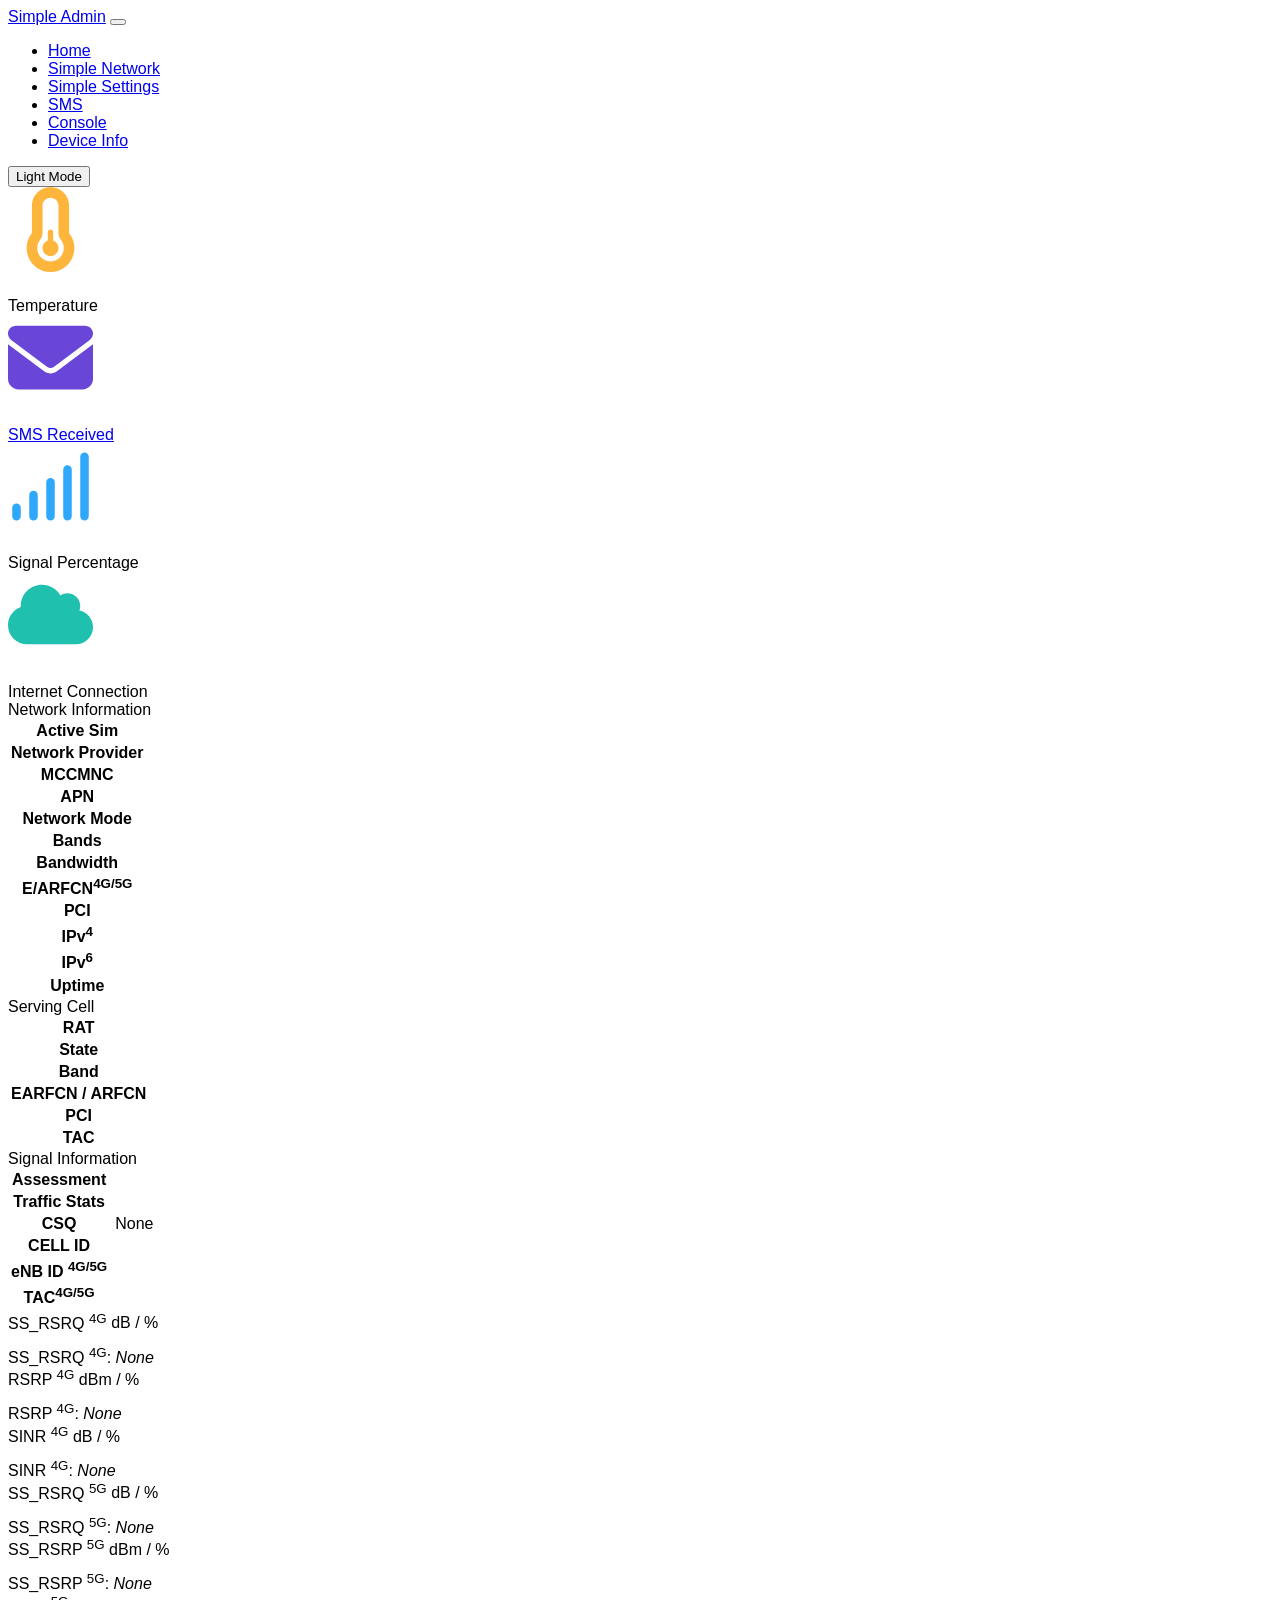
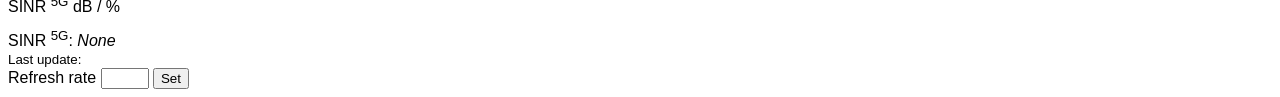
==== commit 21e1a334: "PR-A: Navbar icons + Home layout rebalance Visual foundation for Phase 2: every page picks up FontAw" ====
--- a/simpleadmin/www/index.html
+++ b/simpleadmin/www/index.html
@@ -38,26 +38,34 @@
             <div class="collapse navbar-collapse" id="navbarText">
               <ul class="navbar-nav me-auto mb-2 mb-lg-0">
                 <li class="nav-item">
-                  <a class="nav-link active" aria-current="page" href="/"
-                    >Home</a
-                  >
+                  <a class="nav-link active" aria-current="page" href="/">
+                    <i class="fa-solid fa-house me-2"></i><span class="nav-label">Home</span>
+                  </a>
                 </li>
                 <li class="nav-item">
-                  <a class="nav-link" href="network.html">Simple Network</a>
+                  <a class="nav-link" href="/network.html">
+                    <i class="fa-solid fa-tower-cell me-2"></i><span class="nav-label">Simple Network</span>
+                  </a>
                 </li>
                 <li class="nav-item">
-                  <a class="nav-link" href="/settings.html">Simple Settings</a>
+                  <a class="nav-link" href="/settings.html">
+                    <i class="fa-solid fa-gear me-2"></i><span class="nav-label">Simple Settings</span>
+                  </a>
                 </li>
                 <li class="nav-item">
-                  <a class="nav-link" href="/sms.html">SMS</a>
+                  <a class="nav-link" href="/sms.html">
+                    <i class="fa-solid fa-envelope me-2"></i><span class="nav-label">SMS</span>
+                  </a>
                 </li>
                 <li class="nav-item">
-                  <a class="nav-link" href="/console">Console</a>
+                  <a class="nav-link" href="/console">
+                    <i class="fa-solid fa-terminal me-2"></i><span class="nav-label">Console</span>
+                  </a>
                 </li>
                 <li class="nav-item">
-                  <a class="nav-link" href="/deviceinfo.html"
-                    >Device Information</a
-                  >
+                  <a class="nav-link" href="/deviceinfo.html">
+                    <i class="fa-solid fa-circle-info me-2"></i><span class="nav-label">Device Info</span>
+                  </a>
                 </li>
               </ul>
               <span class="navbar-text">
@@ -170,13 +178,13 @@
           </div>
         </div>
 
-        <div class="row mt-5 gap-3">
-          <div class="col">
-            <div class="card">
+        <div class="row mt-5 g-3">
+          <div class="col-md-6">
+            <div class="card h-100">
               <div class="card-header">Network Information</div>
               <div class="card-body">
                 <div class="card-text table-responsive-sm">
-                  <table class="table">
+                  <table class="table table-sm mb-0">
                     <tbody>
                       <tr>
                         <th scope="row">Active Sim</th>
@@ -235,13 +243,207 @@
                   </table>
                 </div>
               </div>
-              <div class="card-footer">
-                <div class="row row-cols-2">
-                  <div class="col">
-                    <p class="btn">Refresh Rate (min 3s)</p>
+            </div>
+          </div>
+
+          <div class="col-md-6">
+            <div class="card h-100">
+              <div class="card-header">Serving Cell</div>
+              <div class="card-body">
+                <div class="card-text table-responsive-sm">
+                  <table class="table table-sm mb-0">
+                    <tbody>
+                      <tr>
+                        <th scope="row">RAT</th>
+                        <td x-text="servingCell.rat"></td>
+                      </tr>
+                      <tr>
+                        <th scope="row">State</th>
+                        <td x-text="servingCell.state"></td>
+                      </tr>
+                      <tr>
+                        <th scope="row">Band</th>
+                        <td x-text="servingCell.band"></td>
+                      </tr>
+                      <tr>
+                        <th scope="row">EARFCN / ARFCN</th>
+                        <td x-text="servingCell.earfcn"></td>
+                      </tr>
+                      <tr>
+                        <th scope="row">PCI</th>
+                        <td x-text="servingCell.pci"></td>
+                      </tr>
+                      <tr>
+                        <th scope="row">TAC</th>
+                        <td x-text="servingCell.tac"></td>
+                      </tr>
+                    </tbody>
+                  </table>
+                </div>
+              </div>
+            </div>
+          </div>
+        </div>
+
+        <!-- Row 3: Signal Information — overview + 6 progress bars in a 2-col grid -->
+        <div class="row mt-4">
+          <div class="col">
+            <div class="card">
+              <div class="card-header">Signal Information</div>
+              <div class="card-body">
+                <div class="card-text table-responsive-sm mb-3">
+                  <table class="table table-sm mb-0">
+                    <tbody>
+                      <tr>
+                        <th scope="row">Assessment</th>
+                        <td x-text="signalAssessment"></td>
+                      </tr>
+                      <tr>
+                        <th scope="row">Traffic Stats</th>
+                        <td x-text="downloadStat + ' DL / ' + uploadStat + ' UL'"></td>
+                      </tr>
+                      <tr x-show="csq != 'NR-SA Mode'">
+                        <th scope="row">CSQ</th>
+                        <td x-show="csq != '-'" x-text="csq"></td>
+                        <td x-show="csq == '-'" class="fst-italic">None</td>
+                      </tr>
+                      <tr>
+                        <th scope="row">CELL ID</th>
+                        <td x-text="cellID"></td>
+                      </tr>
+                      <tr>
+                        <th scope="row">eNB ID <sup>4G/5G</sup></th>
+                        <td x-text="eNBID"></td>
+                      </tr>
+                      <tr>
+                        <th scope="row">TAC<sup>4G/5G</sup></th>
+                        <td x-text="tac"></td>
+                      </tr>
+                    </tbody>
+                  </table>
+                </div>
+
+                <!-- 6 progress bars: LTE (left) | NR5G (right) — same metric per row -->
+                <div class="row g-3">
+                  <div class="col-md-6">
+                    <div class="mb-3" x-show="rsrqLTE != '-'">
+                      <div class="d-flex justify-content-between small mb-1">
+                        <span>SS_RSRQ <sup>4G</sup></span>
+                        <span><span x-text="rsrqLTE"></span> dB / <span x-text="rsrqLTEPercentage"></span>%</span>
+                      </div>
+                      <div class="progress" style="height: 12px" role="progressbar"
+                           :aria-valuenow="rsrqLTEPercentage" aria-valuemin="0" aria-valuemax="100">
+                        <div class="progress-bar"
+                             :class="parseInt(rsrqLTEPercentage) >= 60 ? 'bg-success' : (parseInt(rsrqLTEPercentage) >= 40 ? 'bg-warning' : 'bg-danger')"
+                             :style="'width: ' + rsrqLTEPercentage + '%'"></div>
+                      </div>
+                    </div>
+                    <div class="mb-3 text-muted small" x-show="rsrqLTE == '-'">
+                      SS_RSRQ <sup>4G</sup>: <em>None</em>
+                    </div>
+
+                    <div class="mb-3" x-show="rsrpLTE != '-'">
+                      <div class="d-flex justify-content-between small mb-1">
+                        <span>RSRP <sup>4G</sup></span>
+                        <span><span x-text="rsrpLTE"></span> dBm / <span x-text="rsrpLTEPercentage"></span>%</span>
+                      </div>
+                      <div class="progress" style="height: 12px" role="progressbar"
+                           :aria-valuenow="rsrpLTEPercentage" aria-valuemin="0" aria-valuemax="100">
+                        <div class="progress-bar"
+                             :class="parseInt(rsrpLTEPercentage) >= 60 ? 'bg-success' : (parseInt(rsrpLTEPercentage) >= 40 ? 'bg-warning' : 'bg-danger')"
+                             :style="'width: ' + rsrpLTEPercentage + '%'"></div>
+                      </div>
+                    </div>
+                    <div class="mb-3 text-muted small" x-show="rsrpLTE == '-'">
+                      RSRP <sup>4G</sup>: <em>None</em>
+                    </div>
+
+                    <div class="mb-3" x-show="sinrLTE != '-'">
+                      <div class="d-flex justify-content-between small mb-1">
+                        <span>SINR <sup>4G</sup></span>
+                        <span><span x-text="sinrLTE"></span> dB / <span x-text="sinrLTEPercentage"></span>%</span>
+                      </div>
+                      <div class="progress" style="height: 12px" role="progressbar"
+                           :aria-valuenow="sinrLTEPercentage" aria-valuemin="0" aria-valuemax="100">
+                        <div class="progress-bar"
+                             :class="parseInt(sinrLTEPercentage) >= 60 ? 'bg-success' : (parseInt(sinrLTEPercentage) >= 40 ? 'bg-warning' : 'bg-danger')"
+                             :style="'width: ' + sinrLTEPercentage + '%'"></div>
+                      </div>
+                    </div>
+                    <div class="mb-3 text-muted small" x-show="sinrLTE == '-'">
+                      SINR <sup>4G</sup>: <em>None</em>
+                    </div>
                   </div>
-                  <div class="col">
-                    <div class="input-group">
+
+                  <div class="col-md-6">
+                    <div class="mb-3" x-show="rsrqNR != '-'">
+                      <div class="d-flex justify-content-between small mb-1">
+                        <span>SS_RSRQ <sup>5G</sup></span>
+                        <span><span x-text="rsrqNR"></span> dB / <span x-text="rsrqNRPercentage"></span>%</span>
+                      </div>
+                      <div class="progress" style="height: 12px" role="progressbar"
+                           :aria-valuenow="rsrqNRPercentage" aria-valuemin="0" aria-valuemax="100">
+                        <div class="progress-bar"
+                             :class="parseInt(rsrqNRPercentage) >= 60 ? 'bg-success' : (parseInt(rsrqNRPercentage) >= 40 ? 'bg-warning' : 'bg-danger')"
+                             :style="'width: ' + rsrqNRPercentage + '%'"></div>
+                      </div>
+                    </div>
+                    <div class="mb-3 text-muted small" x-show="rsrqNR == '-'">
+                      SS_RSRQ <sup>5G</sup>: <em>None</em>
+                    </div>
+
+                    <div class="mb-3" x-show="rsrpNR != '-'">
+                      <div class="d-flex justify-content-between small mb-1">
+                        <span>SS_RSRP <sup>5G</sup></span>
+                        <span><span x-text="rsrpNR"></span> dBm / <span x-text="rsrpNRPercentage"></span>%</span>
+                      </div>
+                      <div class="progress" style="height: 12px" role="progressbar"
+                           :aria-valuenow="rsrpNRPercentage" aria-valuemin="0" aria-valuemax="100">
+                        <div class="progress-bar"
+                             :class="parseInt(rsrpNRPercentage) >= 60 ? 'bg-success' : (parseInt(rsrpNRPercentage) >= 40 ? 'bg-warning' : 'bg-danger')"
+                             :style="'width: ' + rsrpNRPercentage + '%'"></div>
+                      </div>
+                    </div>
+                    <div class="mb-3 text-muted small" x-show="rsrpNR == '-'">
+                      SS_RSRP <sup>5G</sup>: <em>None</em>
+                    </div>
+
+                    <div class="mb-3" x-show="sinrNR != '-'">
+                      <div class="d-flex justify-content-between small mb-1">
+                        <span>SINR <sup>5G</sup></span>
+                        <span><span x-text="sinrNR"></span> dB / <span x-text="sinrNRPercentage"></span>%</span>
+                      </div>
+                      <div class="progress" style="height: 12px" role="progressbar"
+                           :aria-valuenow="sinrNRPercentage" aria-valuemin="0" aria-valuemax="100">
+                        <div class="progress-bar"
+                             :class="parseInt(sinrNRPercentage) >= 60 ? 'bg-success' : (parseInt(sinrNRPercentage) >= 40 ? 'bg-warning' : 'bg-danger')"
+                             :style="'width: ' + sinrNRPercentage + '%'"></div>
+                      </div>
+                    </div>
+                    <div class="mb-3 text-muted small" x-show="sinrNR == '-'">
+                      SINR <sup>5G</sup>: <em>None</em>
+                    </div>
+                  </div>
+                </div>
+              </div>
+            </div>
+          </div>
+        </div>
+
+        <!-- Row 4: Footer — refresh rate setter + last update timestamp -->
+        <div class="row mt-4 mb-4">
+          <div class="col">
+            <div class="card">
+              <div class="card-body">
+                <div class="row align-items-center g-3">
+                  <div class="col-md-6">
+                    <small class="text-muted">
+                      Last update: <span x-text="lastUpdate"></span>
+                    </small>
+                  </div>
+                  <div class="col-md-6">
+                    <div class="input-group input-group-sm">
+                      <span class="input-group-text">Refresh rate</span>
                       <input
                         x-model="newRefreshRate"
                         class="form-control"
@@ -257,379 +459,6 @@
                       >
                         Set
                       </button>
-                    </div>
-                  </div>
-                </div>
-              </div>
-            </div>
-          </div>
-
-          <div class="col">
-            <div class="card mb-3">
-              <div class="card-header">Serving Cell</div>
-              <div class="card-body">
-                <div class="card-text table-responsive-sm">
-                  <table class="table table-sm mb-0">
-                    <tbody>
-                      <tr>
-                        <th scope="row">RAT</th>
-                        <td x-text="servingCell.rat"></td>
-                      </tr>
-                      <tr>
-                        <th scope="row">State</th>
-                        <td x-text="servingCell.state"></td>
-                      </tr>
-                      <tr>
-                        <th scope="row">Band</th>
-                        <td x-text="servingCell.band"></td>
-                      </tr>
-                      <tr>
-                        <th scope="row">EARFCN / ARFCN</th>
-                        <td x-text="servingCell.earfcn"></td>
-                      </tr>
-                      <tr>
-                        <th scope="row">PCI</th>
-                        <td x-text="servingCell.pci"></td>
-                      </tr>
-                      <tr>
-                        <th scope="row">TAC</th>
-                        <td x-text="servingCell.tac"></td>
-                      </tr>
-                    </tbody>
-                  </table>
-                </div>
-              </div>
-            </div>
-            <div class="card">
-              <div class="card-header">Signal Information</div>
-              <div class="card-body">
-                <div class="card-text table-responsive-sm">
-                  <table class="table">
-                    <tbody>
-                      <tr>
-                        <th scope="row">Assessment</th>
-                        <td x-text="signalAssessment"></td>
-                      </tr>
-                      <tr>
-                        <th scope="row">Traffic Stats</th>
-                        <td
-                          x-text="downloadStat + ' DL / ' + uploadStat + ' UL'"
-                        ></td>
-                      </tr>
-                      <tr x-show="csq != 'NR-SA Mode'">
-                        <th scope="row">CSQ</th>
-                        <td x-show="csq != '-'" x-text="csq"></td>
-                        <td x-show="csq == '-'" class="fst-italic">None</td>
-                      </tr>
-                      <tr>
-                        <th scope="row">CELL ID</th>
-                        <td x-text="cellID"></td>
-                      </tr>
-                      <tr>
-                        <th scope="row">eNB ID <sup>4G/5G</sup></th>
-                        <td x-text="eNBID"></td>
-                      </tr>
-                      <tr>
-                        <th scope="row">TAC<sup>4G/5G</sup></th>
-                        <td x-text="tac"></td>
-                      </tr>
-                      <!-- <tr x-show="rssi != '-'">
-                        <th scope="row">RSSI<sup>4G</sup></th>
-                        <td x-show="rssi != '-'" x-text="rssi"></td>
-                        <td x-show="rssi == '-'" class="fst-italic">None</td>
-                      </tr> -->
-                      <tr x-show="rsrqLTE != '-'">
-                        <th scope="row">SS_RSRQ<sup>4G</sup></th>
-                        <td
-                          class="gap-4 align-items-center"
-                          x-data="{ getProgressBarClass: function() {
-                          // Remove the percentage sign and convert to integer
-                          var percentage = parseInt(this.rsrqLTEPercentage);
-                          
-                          if (percentage >= 60) {
-                              return 'progress-bar bg-success is-medium';
-                          } else if (percentage >= 40) {
-                              return 'progress-bar bg-warning is-warning is-medium';
-                          } else {
-                              return 'progress-bar bg-danger is-medium';
-                          }
-                      } }"
-                        >
-                          <div
-                            x-show="rsrqLTE != '-' && rsrqLTEPercentage != '0'"
-                            class="progress w-100"
-                            role="progressbar"
-                            aria-label="RSRQ BAR"
-                            :aria-valuenow="rsrqLTEPercentage"
-                            aria-valuemin="0"
-                            aria-valuemax="100"
-                            style="height: 18px"
-                          >
-                            <div
-                              :class="getProgressBarClass()"
-                              :style="'width: ' + rsrqLTEPercentage + '%'"
-                            >
-                              <span
-                                x-text="rsrqLTE + ' / ' +  rsrqLTEPercentage + '%'"
-                              ></span>
-                            </div>
-                          </div>
-                          <span
-                            x-show="rsrqLTEPercentage == '0'"
-                            x-text="rsrqLTE"
-                          ></span>
-                          <span x-show="rsrqLTE == '-'" class="fst-italic">
-                            None
-                          </span>
-                        </td>
-                      </tr>
-                      <tr x-show="rsrqNR != '-'">
-                        <th scope="row">SS_RSRQ<sup>5G</sup></th>
-                        <td
-                          x-data="{ getProgressBarClass: function() {
-                          // Remove the percentage sign and convert to integer
-                          var percentage = parseInt(this.rsrqNRPercentage);
-                          
-                          if (percentage >= 60) {
-                              return 'progress-bar bg-success is-medium';
-                          } else if (percentage >= 40) {
-                              return 'progress-bar bg-warning is-warning is-medium';
-                          } else {
-                              return 'progress-bar bg-danger is-medium';
-                          }
-                      } }"
-                        >
-                          <div
-                            x-show="rsrqNR != '-' && rsrqNRPercentage != '0'"
-                            class="progress w-100"
-                            role="progressbar"
-                            aria-label="RSRQ BAR"
-                            :aria-valuenow="rsrqNRPercentage"
-                            aria-valuemin="0"
-                            aria-valuemax="100"
-                            style="height: 18px"
-                          >
-                            <div
-                              :class="getProgressBarClass()"
-                              :style="'width: ' + rsrqNRPercentage + '%'"
-                            >
-                              <span
-                                x-text="rsrqNR + ' / ' + rsrqNRPercentage + '%'"
-                              ></span>
-                            </div>
-                          </div>
-                          <span
-                            x-show="rsrqNRPercentage == '0'"
-                            x-text="rsrqNR"
-                          ></span>
-                          <span x-show="rsrqNR == '-'" class="fst-italic">
-                            None
-                          </span>
-                        </td>
-                      </tr>
-                      <tr x-show="rsrpLTE != '-'">
-                        <th scope="row">RSRP<sup>4G</sup></th>
-                        <td
-                          class="gap-4 align-items-center"
-                          x-data="{
-                          getProgressBarClass: function() {
-                              // Remove the percentage sign and convert to integer
-                              var percentage = parseInt(this.rsrpLTEPercentage);
-                              
-                              if (percentage >= 60) {
-                                  return 'progress-bar bg-success is-medium';
-                              } else if (percentage >= 40) {
-                                  return 'progress-bar bg-warning is-warning is-medium';
-                              } else {
-                                  return 'progress-bar bg-danger is-medium';
-                              }
-                          }
-                        }"
-                        >
-                          <div
-                            x-show="rsrpLTE != '-' && rsrpLTEPercentage != '0'"
-                            class="progress w-100"
-                            role="progressbar"
-                            aria-label="RSRP BAR"
-                            :aria-valuenow="rsrpLTEPercentage"
-                            aria-valuemin="0"
-                            aria-valuemax="100"
-                            style="height: 18px"
-                          >
-                            <div
-                              :class="getProgressBarClass()"
-                              :style="'width: ' + rsrpLTEPercentage + '%'"
-                            >
-                              <span
-                                x-text="rsrpLTE + ' / ' + rsrpLTEPercentage + '%'"
-                              ></span>
-                            </div>
-                          </div>
-                          <span
-                            x-show="rsrpLTEPercentage == '0'"
-                            x-text="rsrpLTE"
-                          ></span>
-                          <span x-show="rsrpLTE == '-'" class="fst-italic">
-                            None
-                          </span>
-                        </td>
-                      </tr>
-                      <tr x-show="rsrpNR != '-'">
-                        <th scope="row">SS_RSRP<sup>5G</sup></th>
-                        <td
-                          class="gap-4 align-items-center"
-                          x-data="{
-                          getProgressBarClass: function() {
-                              // Remove the percentage sign and convert to integer
-                              var percentage = parseInt(this.rsrpNRPercentage);
-                              
-                              if (percentage >= 60) {
-                                  return 'progress-bar bg-success is-medium';
-                              } else if (percentage >= 40) {
-                                  return 'progress-bar bg-warning is-warning is-medium';
-                              } else {
-                                  return 'progress-bar bg-danger is-medium';
-                              }
-                          }
-                        }"
-                        >
-                          <div
-                            x-show="rsrpNR != '-' && rsrpNRPercentage != '0'"
-                            class="progress w-100"
-                            role="progressbar"
-                            aria-label="RSRP BAR"
-                            :aria-valuenow="rsrpNRPercentage"
-                            aria-valuemin="0"
-                            aria-valuemax="100"
-                            style="height: 18px"
-                          >
-                            <div
-                              :class="getProgressBarClass()"
-                              :style="'width: ' + rsrpNRPercentage + '%'"
-                            >
-                              <span
-                                x-text="rsrpNR + ' / ' + rsrpNRPercentage + '%'"
-                              ></span>
-                            </div>
-                          </div>
-                          <span
-                            x-show="rsrpNRPercentage == '0'"
-                            x-text="rsrpNR"
-                          ></span>
-                          <span x-show="rsrpNR == '-'" class="fst-italic">
-                            None
-                          </span>
-                        </td>
-                      </tr>
-                      <tr x-show="sinrLTE != '-'">
-                        <th scope="row">SINR<sup>4G</sup></th>
-                        <td
-                          class="gap-4 align-items-center"
-                          x-data="{
-                          getProgressBarClass: function() {
-                              // Remove the percentage sign and convert to integer
-                              var percentage = parseInt(this.sinrLTEPercentage);
-                              
-                              if (percentage >= 60) {
-                                  return 'progress-bar bg-success is-medium';
-                              } else if (percentage >= 40) {
-                                  return 'progress-bar bg-warning is-warning is-medium';
-                              } else {
-                                  return 'progress-bar bg-danger is-medium';
-                              }
-                          }
-                        }"
-                        >
-                          <div
-                            x-show="sinrLTE != '-' && sinrLTEPercentage != '0'"
-                            class="progress w-100"
-                            role="progressbar"
-                            aria-label="SINR BAR"
-                            :aria-valuenow="sinrLTEPercentage"
-                            aria-valuemin="0"
-                            aria-valuemax="100"
-                            style="height: 18px"
-                          >
-                            <div
-                              :class="getProgressBarClass()"
-                              :style="'width: ' + sinrLTEPercentage +'%'"
-                            >
-                              <span
-                                x-text="sinrLTE + ' / ' + sinrLTEPercentage +'%'"
-                              ></span>
-                            </div>
-                          </div>
-                          <span
-                            x-text="sinrLTE"
-                            x-show="sinrLTEPercentage == '0'"
-                          ></span>
-                          <span x-show="sinrLTE == '-'" class="fst-italic">
-                            None
-                          </span>
-                        </td>
-                      </tr>
-                      <tr x-show="sinrNR != '-'">
-                        <th scope="row">SINR<sup>5G</sup></th>
-                        <td
-                          class="gap-4 align-items-center"
-                          x-data="{
-                          getProgressBarClass: function() {
-                              // Remove the percentage sign and convert to integer
-                              var percentage = parseInt(this.sinrNRPercentage);
-                              
-                              if (percentage >= 60) {
-                                  return 'progress-bar bg-success is-medium';
-                              } else if (percentage >= 40) {
-                                  return 'progress-bar bg-warning is-warning is-medium';
-                              } else {
-                                  return 'progress-bar bg-danger is-medium';
-                              }
-                          }
-                        }"
-                        >
-                          <div
-                            x-show="sinrNR != '-' && sinrNRPercentage != '0'"
-                            class="progress w-100"
-                            role="progressbar"
-                            aria-label="SINR BAR"
-                            :aria-valuenow="sinrNRPercentage"
-                            aria-valuemin="0"
-                            aria-valuemax="100"
-                            style="height: 18px"
-                          >
-                            <div
-                              :class="getProgressBarClass()"
-                              :style="'width: ' + sinrNRPercentage +'%'"
-                            >
-                              <span
-                                x-text="sinrNR + ' / ' + sinrNRPercentage +'%'"
-                              ></span>
-                            </div>
-                          </div>
-                          <span
-                            x-text="sinrNR"
-                            x-show="sinrNRPercentage == '0'"
-                          ></span>
-                          <span x-show="sinrNR == '-'" class="fst-italic">
-                            None
-                          </span>
-                        </td>
-                      </tr>
-                    </tbody>
-                  </table>
-                </div>
-              </div>
-              <div class="card-footer">
-                <div class="card-text">
-                  <div class="row">
-                    <div class="col">
-                      <div>
-                        <p>Date Updated</p>
-                      </div>
-                    </div>
-
-                    <div class="col">
-                      <p x-text="lastUpdate"></p>
                     </div>
                   </div>
                 </div>
--- a/simpleadmin/www/css/styles.css
+++ b/simpleadmin/www/css/styles.css
@@ -184,8 +184,25 @@
   color: #f5f5f5;
 }
 
+/* --- Navbar icons ------------------------------------------------------- */
+.navbar .nav-link {
+  white-space: nowrap;
+}
+.navbar .nav-link i {
+  width: 1.1em;
+  text-align: center;
+}
+
 /* --- Mobile responsive polish ------------------------------------------- */
 @media (max-width: 575.98px) {
+  /* Compress navbar — show only icons on phones to avoid line wrap. */
+  .navbar .nav-label {
+    display: none;
+  }
+  .navbar .nav-link i {
+    margin-right: 0 !important;
+    font-size: 1.1rem;
+  }
   /* Reach the 44px touch-target guideline that Bootstrap defaults miss for
      dense forms — band-lock checkboxes especially. */
   .form-check-input,
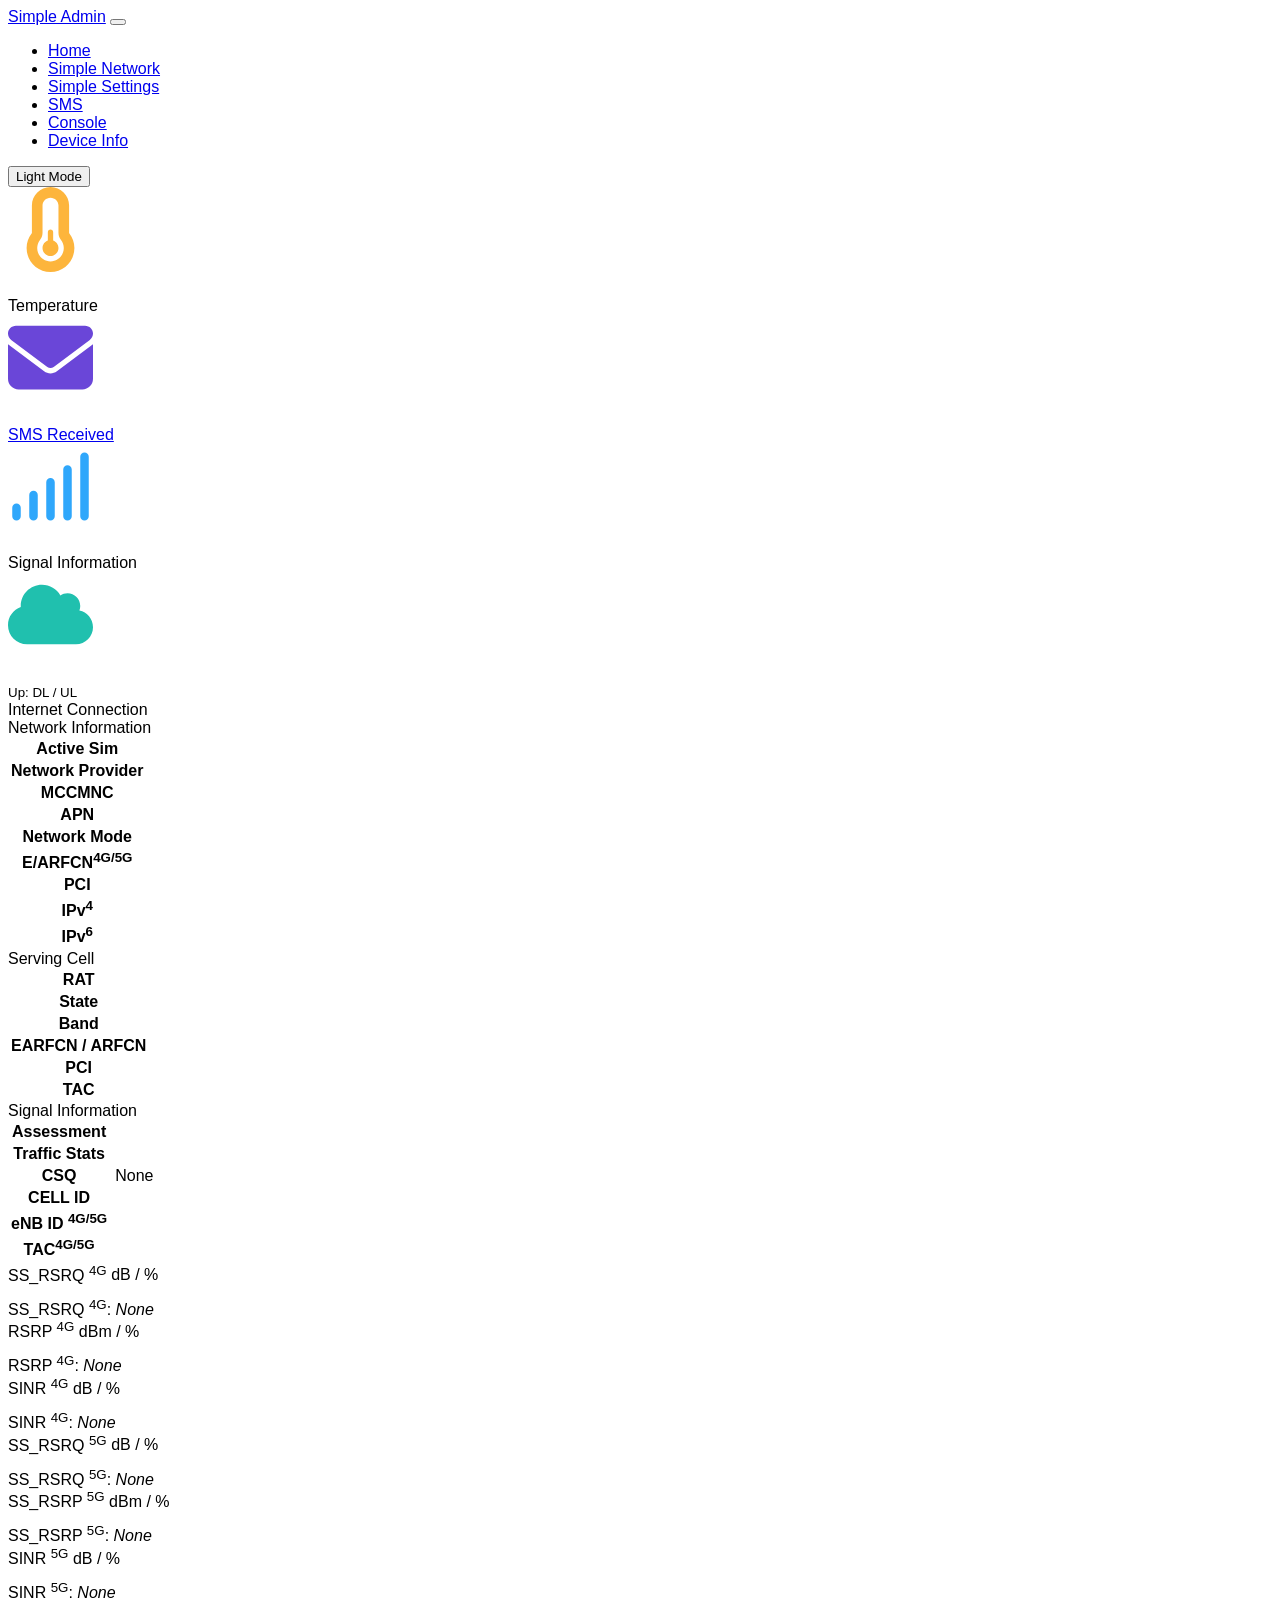
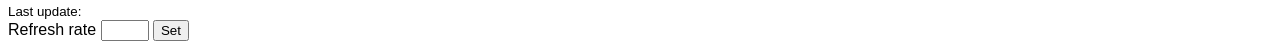
==== commit e2d46bef: "PR-B: Enrich Signal/Internet widgets, trim Network Info duplicates Widget 3 ("Signal Percentage" → "" ====
--- a/simpleadmin/www/index.html
+++ b/simpleadmin/www/index.html
@@ -144,10 +144,12 @@
                     d="M576 0c17.7 0 32 14.3 32 32V480c0 17.7-14.3 32-32 32s-32-14.3-32-32V32c0-17.7 14.3-32 32-32zM448 96c17.7 0 32 14.3 32 32V480c0 17.7-14.3 32-32 32s-32-14.3-32-32V128c0-17.7 14.3-32 32-32zM352 224V480c0 17.7-14.3 32-32 32s-32-14.3-32-32V224c0-17.7 14.3-32 32-32s32 14.3 32 32zM192 288c17.7 0 32 14.3 32 32V480c0 17.7-14.3 32-32 32s-32-14.3-32-32V320c0-17.7 14.3-32 32-32zM96 416v64c0 17.7-14.3 32-32 32s-32-14.3-32-32V416c0-17.7 14.3-32 32-32s32 14.3 32 32z"
                   />
                 </svg>
-                <h1 class="card-text mt-4" x-text="signalPercentage + '%'"></h1>
+                <h1 class="card-text mt-3 mb-1" x-text="signalPercentage + '%'"></h1>
                 <small class="text-muted" x-text="servingCell.rat"></small>
+                <small class="text-muted text-center mt-1" x-text="bands"></small>
+                <small class="text-muted" x-text="bandwidth"></small>
               </div>
-              <div class="card-footer">Signal Percentage</div>
+              <div class="card-footer">Signal Information</div>
             </div>
           </div>
 
@@ -168,10 +170,17 @@
                   />
                 </svg>
                 <h1
-                  class="card-text mt-4"
+                  class="card-text mt-3 mb-1"
                   x-text="internetConnectionStatus"
                 ></h1>
                 <small class="text-muted" x-text="networkProvider"></small>
+                <small class="text-muted text-center mt-1">
+                  Up: <span x-text="uptime"></span>
+                </small>
+                <small class="text-muted text-center">
+                  <span x-text="downloadStat"></span> DL /
+                  <span x-text="uploadStat"></span> UL
+                </small>
               </div>
               <div class="card-footer">Internet Connection</div>
             </div>
@@ -207,14 +216,6 @@
                         <td x-text="networkMode"></td>
                       </tr>
                       <tr>
-                        <th scope="row">Bands</th>
-                        <td x-text="bands"></td>
-                      </tr>
-                      <tr>
-                        <th scope="row">Bandwidth</th>
-                        <td x-text="bandwidth"></td>
-                      </tr>
-                      <tr>
                         <th scope="row">E/ARFCN<sup>4G/5G</sup></th>
                         <td x-text="earfcns"></td>
                       </tr>
@@ -234,10 +235,6 @@
                       <tr>
                         <th scope="row">IPv<sup>6</sup></th>
                         <td x-text="ipv6"></td>
-                      </tr>
-                      <tr>
-                        <th scope="row">Uptime</th>
-                        <td x-text="uptime"></td>
                       </tr>
                     </tbody>
                   </table>
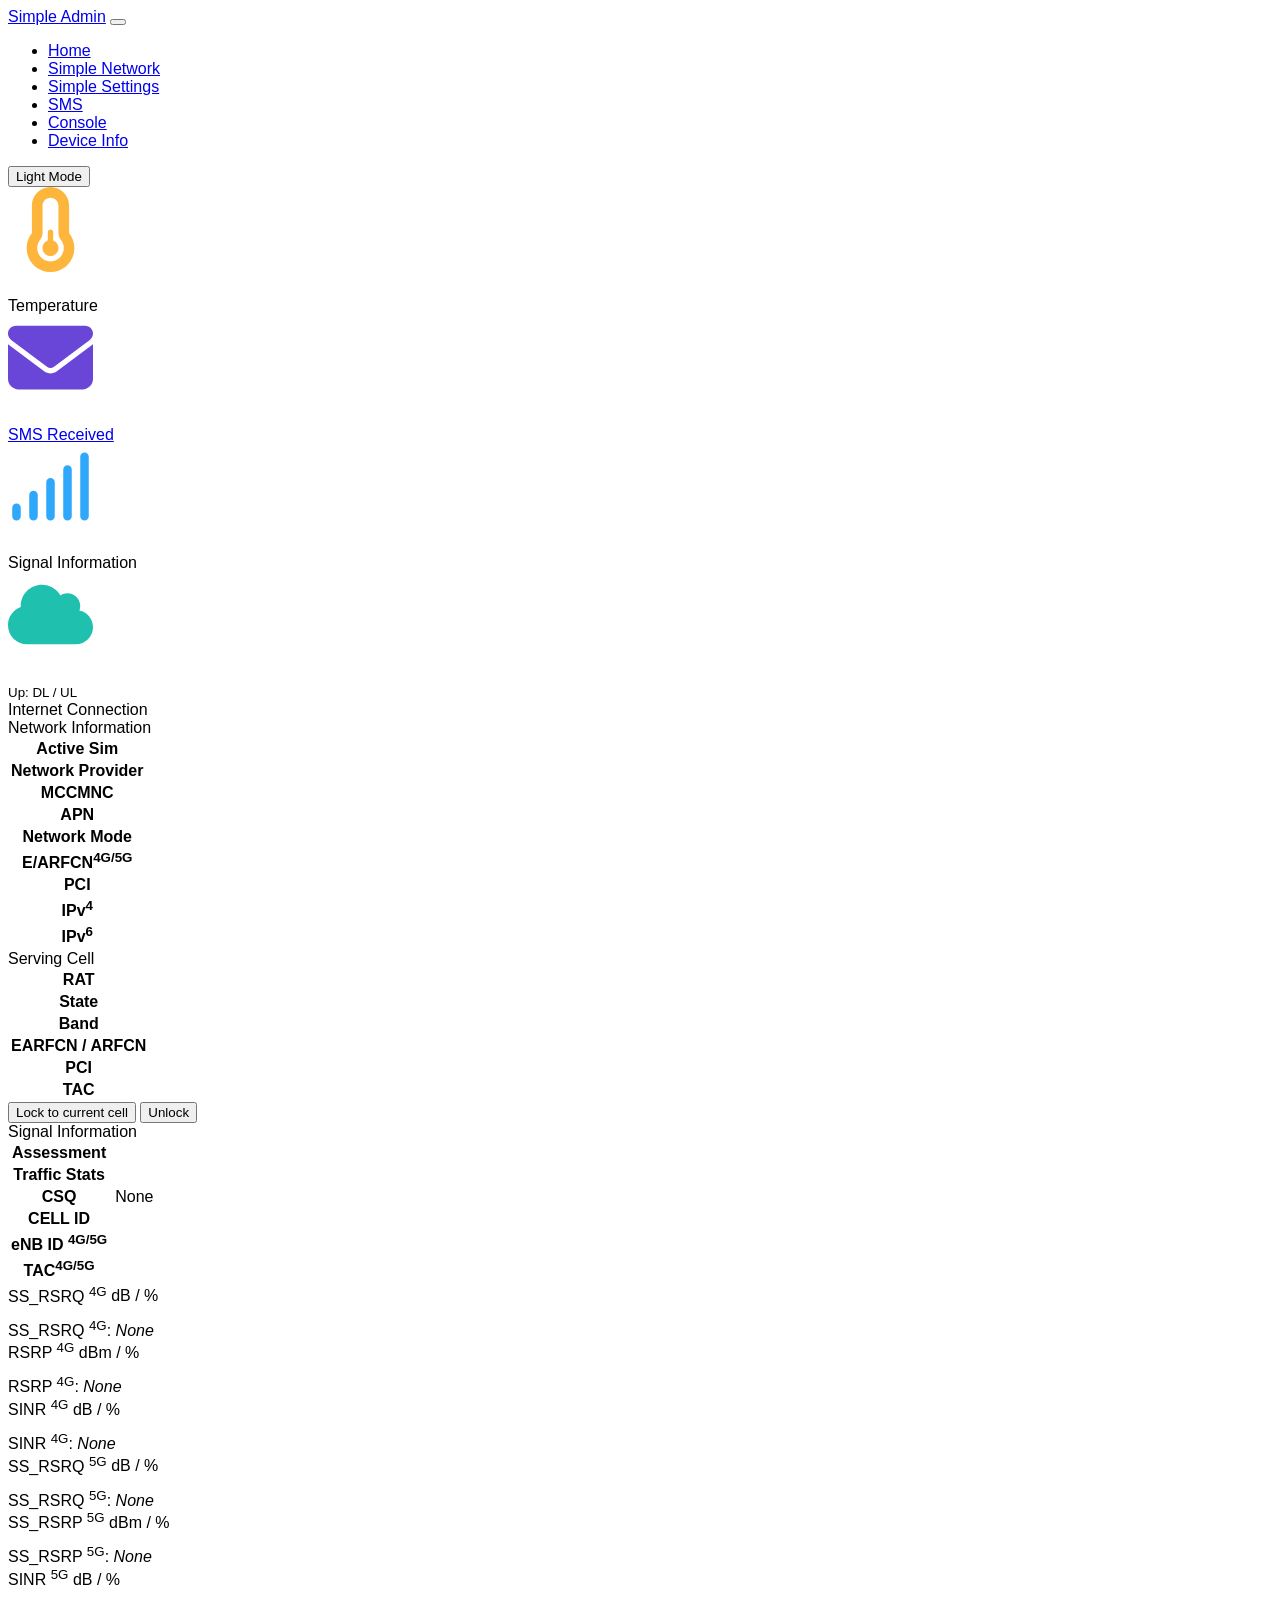
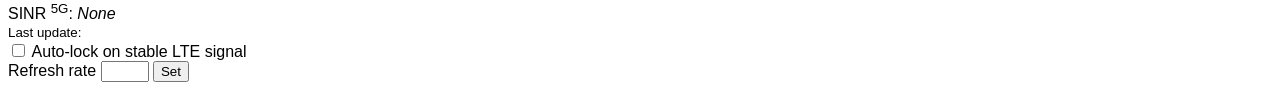
==== commit 93477940: "PR-D: Cell auto-lock (suggest button + aggressive toggle + watcher) Adds an opt-in feature on Home f" ====
--- a/simpleadmin/www/index.html
+++ b/simpleadmin/www/index.html
@@ -278,6 +278,41 @@
                   </table>
                 </div>
               </div>
+              <div class="card-footer">
+                <div class="d-flex flex-wrap align-items-center gap-2">
+                  <button
+                    type="button"
+                    class="btn btn-sm btn-outline-primary"
+                    @click="lockCurrentCell()"
+                    x-show="servingCell.rat === 'LTE' && autoLock.status !== 'locked' && parseInt(signalPercentage) > 30"
+                  >
+                    <i class="fa-solid fa-lock me-1"></i>Lock to current cell
+                  </button>
+                  <button
+                    type="button"
+                    class="btn btn-sm btn-outline-danger"
+                    @click="unlockCurrentCell()"
+                    x-show="autoLock.status === 'locked'"
+                  >
+                    <i class="fa-solid fa-lock-open me-1"></i>Unlock
+                  </button>
+                  <span class="badge ms-auto"
+                    :class="{
+                      'bg-secondary': autoLock.status === 'idle',
+                      'bg-info': autoLock.status === 'watching',
+                      'bg-success': autoLock.status === 'locked',
+                      'bg-warning text-dark': autoLock.status === 'signal-lost'
+                    }"
+                    x-text="autoLock.status"
+                  ></span>
+                </div>
+                <small class="text-muted d-block mt-1"
+                  x-show="autoLock.lockedFor"
+                  x-text="autoLock.lockedFor
+                    ? 'Locked: B' + (autoLock.lockedFor.band || '?') + ' / EARFCN ' + autoLock.lockedFor.earfcn + ' / PCI ' + autoLock.lockedFor.pci
+                    : ''"
+                ></small>
+              </div>
             </div>
           </div>
         </div>
@@ -433,12 +468,26 @@
             <div class="card">
               <div class="card-body">
                 <div class="row align-items-center g-3">
-                  <div class="col-md-6">
+                  <div class="col-md-4">
                     <small class="text-muted">
                       Last update: <span x-text="lastUpdate"></span>
                     </small>
                   </div>
-                  <div class="col-md-6">
+                  <div class="col-md-4">
+                    <div class="form-check form-switch">
+                      <input
+                        class="form-check-input"
+                        type="checkbox"
+                        id="autoLockSwitch"
+                        x-model="autoLock.enabled"
+                        @change="saveAutoLockPref()"
+                      />
+                      <label class="form-check-label" for="autoLockSwitch">
+                        Auto-lock on stable LTE signal
+                      </label>
+                    </div>
+                  </div>
+                  <div class="col-md-4">
                     <div class="input-group input-group-sm">
                       <span class="input-group-text">Refresh rate</span>
                       <input
@@ -524,6 +573,13 @@
             pci: "—",
             tac: "—",
           },
+          autoLock: {
+            enabled: false,
+            status: "idle", // idle | watching | locked | signal-lost
+            stableCount: 0,
+            degradeCount: 0,
+            lockedFor: null, // {earfcn, pci, band}
+          },
 
           fetchAllInfo() {
             this.atcmd =
@@ -1381,6 +1437,12 @@
                     if (m) this.smsCount = m[1];
                   }
 
+                  // --- Auto-lock evaluation ---
+                  // Runs every refresh tick. Uses servingCell.rat + rsrpLTE +
+                  // sinrLTE that were just refreshed above. Decision logic
+                  // lives in evaluateAutoLock(); this is just the hook.
+                  this.evaluateAutoLock();
+
                   } catch (err) {
                     // A single missing/odd-shaped line on the modem used to
                     // throw mid-parse and freeze every dashboard field at its
@@ -1398,6 +1460,102 @@
             if (bytes == 0) return "0 Byte";
             const i = parseInt(Math.floor(Math.log(bytes) / Math.log(1024)));
             return Math.round(bytes / Math.pow(1024, i), 2) + " " + sizes[i];
+          },
+
+          // --- Cell auto-lock (LTE only, see PR-D) -------------------------
+          // Send AT+QNWLOCK with the modem's current serving cell so the modem
+          // sticks to it instead of hand-offing. Only LTE supported because
+          // NR-SA lock also needs SCS and that's not in our current QENG parse.
+          lockCurrentCell() {
+            if (this.servingCell.rat !== "LTE") return;
+            const earfcn = this.servingCell.earfcn;
+            const pci = this.servingCell.pci;
+            if (!earfcn || !pci || earfcn === "—" || pci === "—") return;
+            const atcmd = `AT+QNWLOCK="common/4g",1,${earfcn},${pci}`;
+            fetch("/cgi-bin/get_atcommand?" + new URLSearchParams({ atcmd }))
+              .then((r) => r.text())
+              .then((data) => {
+                if (data.includes("ERROR")) {
+                  this.autoLock.status = "idle";
+                  console.error("Cell lock failed:", data);
+                  return;
+                }
+                this.autoLock.status = "locked";
+                this.autoLock.lockedFor = {
+                  earfcn,
+                  pci,
+                  band: this.servingCell.band,
+                };
+                this.autoLock.stableCount = 0;
+                this.autoLock.degradeCount = 0;
+              });
+          },
+
+          unlockCurrentCell() {
+            const atcmd = 'AT+QNWLOCK="common/4g",0';
+            fetch("/cgi-bin/get_atcommand?" + new URLSearchParams({ atcmd }))
+              .then((r) => r.text())
+              .then(() => {
+                this.autoLock.status = this.autoLock.enabled
+                  ? "watching"
+                  : "idle";
+                this.autoLock.lockedFor = null;
+                this.autoLock.stableCount = 0;
+                this.autoLock.degradeCount = 0;
+              });
+          },
+
+          saveAutoLockPref() {
+            try {
+              localStorage.setItem(
+                "autoLockEnabled",
+                this.autoLock.enabled ? "1" : "0"
+              );
+            } catch (_) {}
+            // Toggle "watching" status when the user flips the switch.
+            if (this.autoLock.enabled && this.autoLock.status === "idle") {
+              this.autoLock.status = "watching";
+            } else if (
+              !this.autoLock.enabled &&
+              this.autoLock.status === "watching"
+            ) {
+              this.autoLock.status = "idle";
+            }
+          },
+
+          // Called from fetchAllInfo after the serving cell + signal numbers
+          // are refreshed. Implements the state machine:
+          //   watching  + (RSRP > -85 && SINR > 5) for 3 samples → lock
+          //   locked    + (RSRP < -110) for 3 samples           → unlock
+          evaluateAutoLock() {
+            if (!this.autoLock.enabled) return;
+            const isLte = this.servingCell.rat === "LTE";
+            const rsrp = parseInt(this.rsrpLTE, 10);
+            const sinr = parseInt(this.sinrLTE, 10);
+
+            if (this.autoLock.status === "watching" && isLte) {
+              if (Number.isFinite(rsrp) && Number.isFinite(sinr) &&
+                  rsrp > -85 && sinr > 5) {
+                this.autoLock.stableCount++;
+                if (this.autoLock.stableCount >= 3) {
+                  this.lockCurrentCell();
+                }
+              } else {
+                this.autoLock.stableCount = 0;
+              }
+            }
+
+            if (this.autoLock.status === "locked") {
+              if (Number.isFinite(rsrp) && rsrp < -110) {
+                this.autoLock.degradeCount++;
+                if (this.autoLock.degradeCount >= 3) {
+                  this.autoLock.status = "signal-lost";
+                  this.unlockCurrentCell();
+                }
+              } else {
+                this.autoLock.degradeCount = 0;
+              }
+            }
           },
 
           requestPing() {
@@ -1725,6 +1883,10 @@
               ? parseInt(storedRefreshRate)
               : 3; // Change 3 to your desired default value
 
+            // Restore auto-lock preference (off by default — opt-in).
+            this.autoLock.enabled = localStorage.getItem("autoLockEnabled") === "1";
+            this.autoLock.status = this.autoLock.enabled ? "watching" : "idle";
+
             this.fetchAllInfo();
 
             this.requestPing()
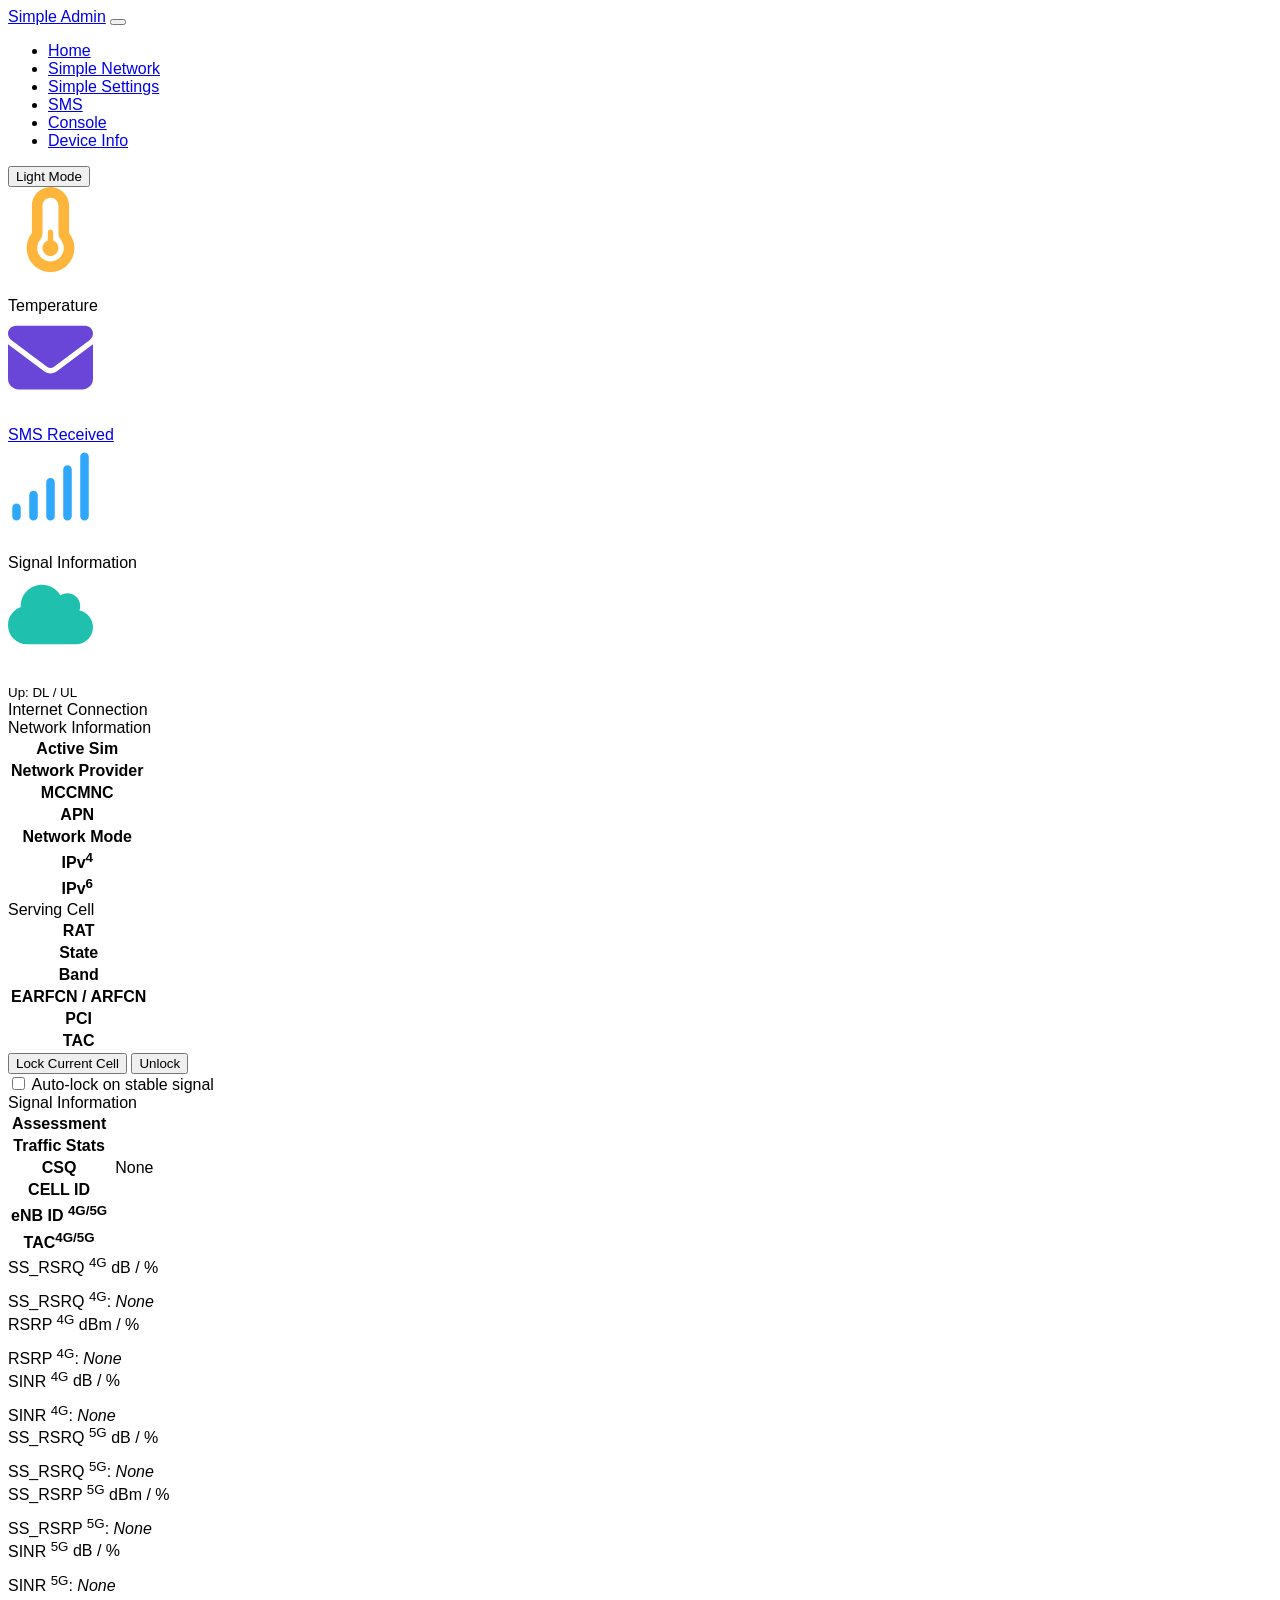
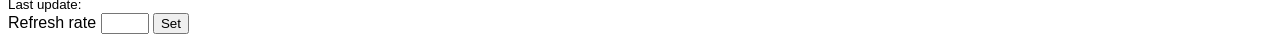
==== commit cbc2e60e: "PR-E: 5G auto-lock + Network Info trim + widget equal-height User feedback after PR-D landed: dashbo" ====
--- a/simpleadmin/www/index.html
+++ b/simpleadmin/www/index.html
@@ -77,9 +77,9 @@
           </div>
         </nav>
 
-        <div class="row align-items-center mt-5 gap-md-3 gap-2">
-          <div class="col align-self-center">
-            <div class="card">
+        <div class="row align-items-stretch mt-5 g-3">
+          <div class="col">
+            <div class="card h-100">
               <div
                 class="card-body d-flex flex-column align-items-center justify-content-center"
               >
@@ -103,9 +103,9 @@
             </div>
           </div>
 
-          <div class="col align-self-center">
-            <a href="/sms.html" class="text-decoration-none text-reset">
-              <div class="card">
+          <div class="col">
+            <a href="/sms.html" class="text-decoration-none text-reset d-block h-100">
+              <div class="card h-100">
                 <div
                   class="card-body d-flex flex-column align-items-center justify-content-center"
                 >
@@ -128,8 +128,8 @@
             </a>
           </div>
 
-          <div class="col align-self-center">
-            <div class="card">
+          <div class="col">
+            <div class="card h-100">
               <div
                 class="card-body d-flex flex-column align-items-center justify-content-center"
               >
@@ -153,8 +153,8 @@
             </div>
           </div>
 
-          <div class="col align-self-center">
-            <div class="card">
+          <div class="col">
+            <div class="card h-100">
               <div
                 class="card-body d-flex flex-column align-items-center justify-content-center"
               >
@@ -214,19 +214,6 @@
                       <tr>
                         <th scope="row">Network Mode</th>
                         <td x-text="networkMode"></td>
-                      </tr>
-                      <tr>
-                        <th scope="row">E/ARFCN<sup>4G/5G</sup></th>
-                        <td x-text="earfcns"></td>
-                      </tr>
-                      <tr>
-                        <th scope="row">PCI</th>
-                        <td
-                          x-show="sccPCI != '-'"
-                          x-text="pccPCI + ', ' + sccPCI"
-                        ></td>
-
-                        <td x-show="sccPCI == '-'" x-text="pccPCI"></td>
                       </tr>
                       <tr>
                         <th scope="row">IPv<sup>4</sup></th>
@@ -279,14 +266,14 @@
                 </div>
               </div>
               <div class="card-footer">
-                <div class="d-flex flex-wrap align-items-center gap-2">
+                <div class="d-flex flex-wrap align-items-center gap-2 mb-2">
                   <button
                     type="button"
                     class="btn btn-sm btn-outline-primary"
                     @click="lockCurrentCell()"
-                    x-show="servingCell.rat === 'LTE' && autoLock.status !== 'locked' && parseInt(signalPercentage) > 30"
+                    x-show="['LTE','NR5G-NSA','NR5G-SA'].includes(servingCell.rat) && autoLock.status !== 'locked'"
                   >
-                    <i class="fa-solid fa-lock me-1"></i>Lock to current cell
+                    <i class="fa-solid fa-lock me-1"></i>Lock Current Cell
                   </button>
                   <button
                     type="button"
@@ -306,10 +293,22 @@
                     x-text="autoLock.status"
                   ></span>
                 </div>
+                <div class="form-check form-switch">
+                  <input
+                    class="form-check-input"
+                    type="checkbox"
+                    id="autoLockSwitch"
+                    x-model="autoLock.enabled"
+                    @change="saveAutoLockPref()"
+                  />
+                  <label class="form-check-label small" for="autoLockSwitch">
+                    Auto-lock on stable signal
+                  </label>
+                </div>
                 <small class="text-muted d-block mt-1"
                   x-show="autoLock.lockedFor"
                   x-text="autoLock.lockedFor
-                    ? 'Locked: B' + (autoLock.lockedFor.band || '?') + ' / EARFCN ' + autoLock.lockedFor.earfcn + ' / PCI ' + autoLock.lockedFor.pci
+                    ? 'Locked ' + (autoLock.lockedFor.rat || '') + ' B' + (autoLock.lockedFor.band || '?') + ' / EARFCN ' + autoLock.lockedFor.earfcn + ' / PCI ' + autoLock.lockedFor.pci
                     : ''"
                 ></small>
               </div>
@@ -468,26 +467,12 @@
             <div class="card">
               <div class="card-body">
                 <div class="row align-items-center g-3">
-                  <div class="col-md-4">
+                  <div class="col-md-6">
                     <small class="text-muted">
                       Last update: <span x-text="lastUpdate"></span>
                     </small>
                   </div>
-                  <div class="col-md-4">
-                    <div class="form-check form-switch">
-                      <input
-                        class="form-check-input"
-                        type="checkbox"
-                        id="autoLockSwitch"
-                        x-model="autoLock.enabled"
-                        @change="saveAutoLockPref()"
-                      />
-                      <label class="form-check-label" for="autoLockSwitch">
-                        Auto-lock on stable LTE signal
-                      </label>
-                    </div>
-                  </div>
-                  <div class="col-md-4">
+                  <div class="col-md-6">
                     <div class="input-group input-group-sm">
                       <span class="input-group-text">Refresh rate</span>
                       <input
@@ -572,13 +557,15 @@
             earfcn: "—",
             pci: "—",
             tac: "—",
+            scs: "",
+            lteAnchor: null, // {earfcn, pci, band, rsrp, sinr} for NR5G-NSA
           },
           autoLock: {
             enabled: false,
             status: "idle", // idle | watching | locked | signal-lost
             stableCount: 0,
             degradeCount: 0,
-            lockedFor: null, // {earfcn, pci, band}
+            lockedFor: null, // {rat, earfcn, pci, band, scs?}
           },
 
           fetchAllInfo() {
@@ -1424,6 +1411,8 @@
                       earfcn: qeng.earfcn || "—",
                       pci: qeng.pci || "—",
                       tac: qeng.tac || "—",
+                      scs: qeng.scs || "",
+                      lteAnchor: qeng.lteAnchor || null,
                     };
                   }
 
@@ -1462,17 +1451,67 @@
             return Math.round(bytes / Math.pow(1024, i), 2) + " " + sizes[i];
           },
 
-          // --- Cell auto-lock (LTE only, see PR-D) -------------------------
-          // Send AT+QNWLOCK with the modem's current serving cell so the modem
-          // sticks to it instead of hand-offing. Only LTE supported because
-          // NR-SA lock also needs SCS and that's not in our current QENG parse.
+          // --- Cell auto-lock (LTE + NR5G NSA/SA) --------------------------
+          // Pick the right AT+QNWLOCK shape for the current RAT and pin the
+          // modem to whichever cell is camped right now.
+          //
+          //   LTE           → common/4g, 1, EARFCN, PCI
+          //   NR5G-NSA      → common/4g, 1, <LTE anchor EARFCN>, <LTE anchor PCI>
+          //                   (NR follows the anchor; locking NR alone makes
+          //                    the NSA pair unstable on RM520N stock.)
+          //   NR5G-SA       → common/5g, ARFCN, PCI, SCS, band
+          //
+          // Builds the {atcmd, lockedFor} pair so lockCurrentCell stays small.
+          buildLockPlan() {
+            const sc = this.servingCell;
+            if (sc.rat === "LTE") {
+              if (!sc.earfcn || !sc.pci || sc.earfcn === "—") return null;
+              return {
+                atcmd: `AT+QNWLOCK="common/4g",1,${sc.earfcn},${sc.pci}`,
+                lockedFor: {
+                  rat: "LTE",
+                  earfcn: sc.earfcn,
+                  pci: sc.pci,
+                  band: sc.band,
+                },
+              };
+            }
+            if (sc.rat === "NR5G-NSA") {
+              const a = sc.lteAnchor;
+              if (!a || !a.earfcn || !a.pci) return null;
+              return {
+                atcmd: `AT+QNWLOCK="common/4g",1,${a.earfcn},${a.pci}`,
+                lockedFor: {
+                  rat: "NR5G-NSA",
+                  earfcn: a.earfcn,
+                  pci: a.pci,
+                  band: a.band,
+                },
+              };
+            }
+            if (sc.rat === "NR5G-SA") {
+              if (!sc.earfcn || !sc.pci || !sc.scs || !sc.band) return null;
+              return {
+                atcmd: `AT+QNWLOCK="common/5g",${sc.earfcn},${sc.pci},${sc.scs},${sc.band}`,
+                lockedFor: {
+                  rat: "NR5G-SA",
+                  earfcn: sc.earfcn,
+                  pci: sc.pci,
+                  band: sc.band,
+                  scs: sc.scs,
+                },
+              };
+            }
+            return null;
+          },
+
           lockCurrentCell() {
-            if (this.servingCell.rat !== "LTE") return;
-            const earfcn = this.servingCell.earfcn;
-            const pci = this.servingCell.pci;
-            if (!earfcn || !pci || earfcn === "—" || pci === "—") return;
-            const atcmd = `AT+QNWLOCK="common/4g",1,${earfcn},${pci}`;
-            fetch("/cgi-bin/get_atcommand?" + new URLSearchParams({ atcmd }))
+            const plan = this.buildLockPlan();
+            if (!plan) {
+              console.warn("lockCurrentCell: insufficient data", this.servingCell);
+              return;
+            }
+            fetch("/cgi-bin/get_atcommand?" + new URLSearchParams({ atcmd: plan.atcmd }))
               .then((r) => r.text())
               .then((data) => {
                 if (data.includes("ERROR")) {
@@ -1481,28 +1520,31 @@
                   return;
                 }
                 this.autoLock.status = "locked";
-                this.autoLock.lockedFor = {
-                  earfcn,
-                  pci,
-                  band: this.servingCell.band,
-                };
+                this.autoLock.lockedFor = plan.lockedFor;
                 this.autoLock.stableCount = 0;
                 this.autoLock.degradeCount = 0;
               });
           },
 
           unlockCurrentCell() {
-            const atcmd = 'AT+QNWLOCK="common/4g",0';
-            fetch("/cgi-bin/get_atcommand?" + new URLSearchParams({ atcmd }))
-              .then((r) => r.text())
-              .then(() => {
-                this.autoLock.status = this.autoLock.enabled
-                  ? "watching"
-                  : "idle";
-                this.autoLock.lockedFor = null;
-                this.autoLock.stableCount = 0;
-                this.autoLock.degradeCount = 0;
-              });
+            // Both unlock commands are safe to fire regardless of which RAT
+            // was actually locked — the modem replies OK either way.
+            const cmds = [
+              'AT+QNWLOCK="common/4g",0',
+              'AT+QNWLOCK="common/5g",0',
+            ];
+            Promise.all(
+              cmds.map((c) =>
+                fetch("/cgi-bin/get_atcommand?" + new URLSearchParams({ atcmd: c }))
+              )
+            ).then(() => {
+              this.autoLock.status = this.autoLock.enabled
+                ? "watching"
+                : "idle";
+              this.autoLock.lockedFor = null;
+              this.autoLock.stableCount = 0;
+              this.autoLock.degradeCount = 0;
+            });
           },
 
           saveAutoLockPref() {
@@ -1523,19 +1565,41 @@
             }
           },
 
+          // Pick the RSRP/SINR pair that matches the current RAT so auto-lock
+          // works on LTE, NSA (anchor) and SA alike.
+          currentSignal() {
+            const sc = this.servingCell;
+            if (sc.rat === "LTE") {
+              return { rsrp: parseInt(this.rsrpLTE, 10), sinr: parseInt(this.sinrLTE, 10) };
+            }
+            if (sc.rat === "NR5G-NSA" && sc.lteAnchor) {
+              // For NSA we lock the LTE anchor, so judge stability from it.
+              return { rsrp: parseInt(this.rsrpLTE, 10), sinr: parseInt(this.sinrLTE, 10) };
+            }
+            if (sc.rat === "NR5G-SA") {
+              return { rsrp: parseInt(this.rsrpNR, 10), sinr: parseInt(this.sinrNR, 10) };
+            }
+            return { rsrp: NaN, sinr: NaN };
+          },
+
           // Called from fetchAllInfo after the serving cell + signal numbers
-          // are refreshed. Implements the state machine:
+          // are refreshed. State machine:
           //   watching  + (RSRP > -85 && SINR > 5) for 3 samples → lock
           //   locked    + (RSRP < -110) for 3 samples           → unlock
           evaluateAutoLock() {
             if (!this.autoLock.enabled) return;
-            const isLte = this.servingCell.rat === "LTE";
-            const rsrp = parseInt(this.rsrpLTE, 10);
-            const sinr = parseInt(this.sinrLTE, 10);
-
-            if (this.autoLock.status === "watching" && isLte) {
-              if (Number.isFinite(rsrp) && Number.isFinite(sinr) &&
-                  rsrp > -85 && sinr > 5) {
+            const { rsrp, sinr } = this.currentSignal();
+            const supported = ["LTE", "NR5G-NSA", "NR5G-SA"].includes(
+              this.servingCell.rat
+            );
+
+            if (this.autoLock.status === "watching" && supported) {
+              if (
+                Number.isFinite(rsrp) &&
+                Number.isFinite(sinr) &&
+                rsrp > -85 &&
+                sinr > 5
+              ) {
                 this.autoLock.stableCount++;
                 if (this.autoLock.stableCount >= 3) {
                   this.lockCurrentCell();
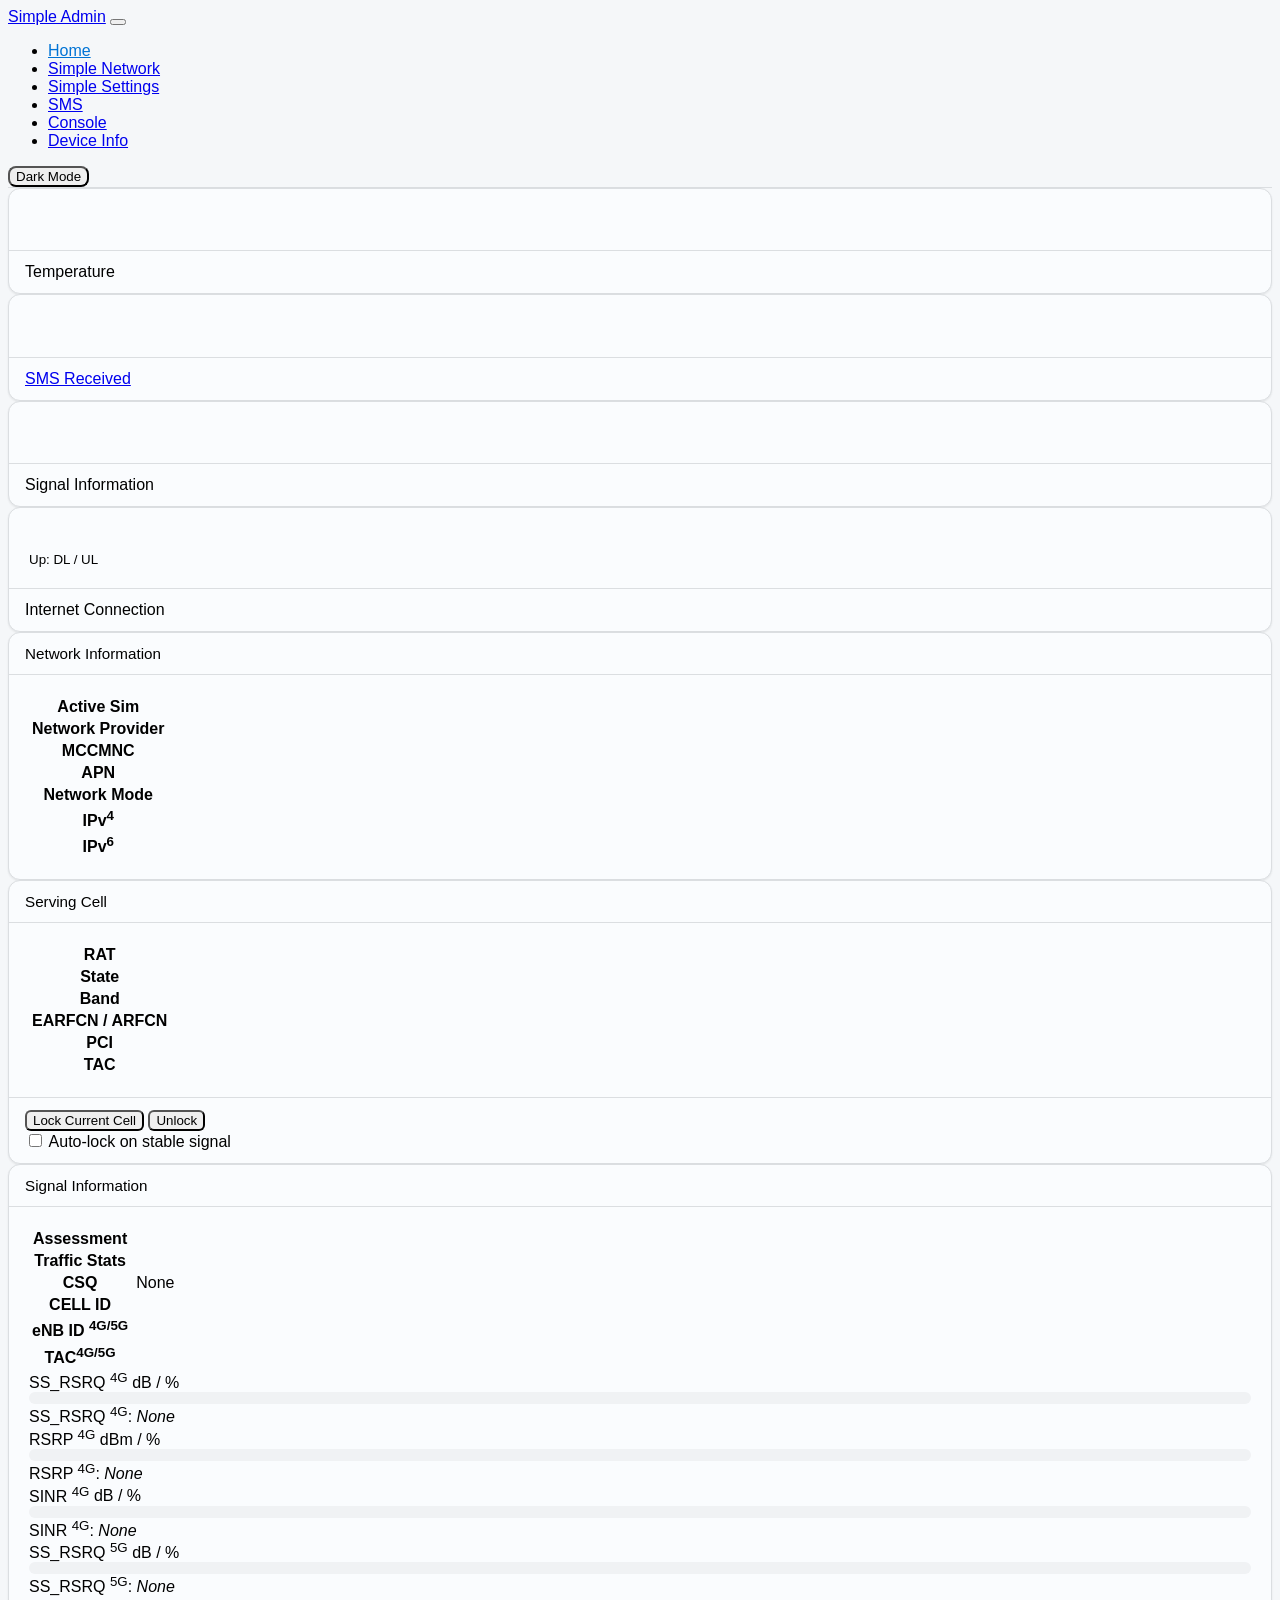
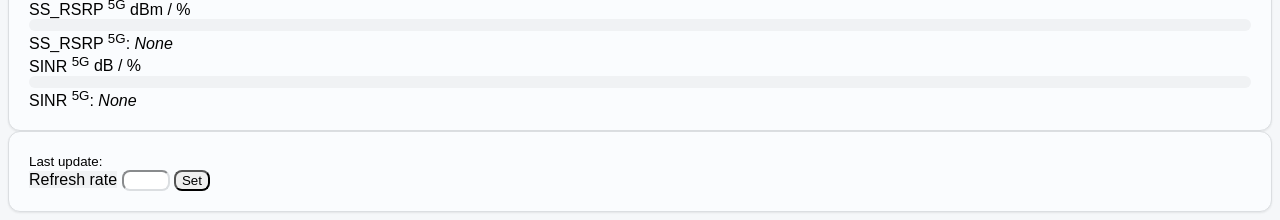
==== commit 6c4de204: "PR-F: Visual redesign — OKLCH tokens + shadcn-style cards + FA widgets Phase 3 visual foundation, in" ====
--- a/simpleadmin/www/index.html
+++ b/simpleadmin/www/index.html
@@ -80,109 +80,54 @@
         <div class="row align-items-stretch mt-5 g-3">
           <div class="col">
             <div class="card h-100">
-              <div
-                class="card-body d-flex flex-column align-items-center justify-content-center"
-              >
-                <svg
-                  xmlns="http://www.w3.org/2000/svg"
-                  viewBox="0 0 320 512"
-                  height="85"
-                  width="85"
-                >
-                  <path
-                    fill="#fdb53c"
-                    d="M160 64c-26.5 0-48 21.5-48 48V276.5c0 17.3-7.1 31.9-15.3 42.5C86.2 332.6 80 349.5 80 368c0 44.2 35.8 80 80 80s80-35.8 80-80c0-18.5-6.2-35.4-16.7-48.9c-8.2-10.6-15.3-25.2-15.3-42.5V112c0-26.5-21.5-48-48-48zM48 112C48 50.2 98.1 0 160 0s112 50.1 112 112V276.5c0 .1 .1 .3 .2 .6c.2 .6 .8 1.6 1.7 2.8c18.9 24.4 30.1 55 30.1 88.1c0 79.5-64.5 144-144 144S16 447.5 16 368c0-33.2 11.2-63.8 30.1-88.1c.9-1.2 1.5-2.2 1.7-2.8c.1-.3 .2-.5 .2-.6V112zM208 368c0 26.5-21.5 48-48 48s-48-21.5-48-48c0-20.9 13.4-38.7 32-45.3V272c0-8.8 7.2-16 16-16s16 7.2 16 16v50.7c18.6 6.6 32 24.4 32 45.3z"
-                  />
-                </svg>
-                <h1
-                  class="card-text mt-4"
-                  x-text="temperature + ' &deg;C'"
-                ></h1>
+              <div class="card-body d-flex flex-column align-items-center justify-content-center text-center">
+                <i class="fa-solid fa-temperature-half widget-icon" style="color: var(--sa-warning)"></i>
+                <h1 class="card-text mt-3 mb-0" x-text="temperature + ' °C'"></h1>
               </div>
-              <div class="card-footer">Temperature</div>
+              <div class="card-footer text-center">Temperature</div>
             </div>
           </div>
 
           <div class="col">
             <a href="/sms.html" class="text-decoration-none text-reset d-block h-100">
               <div class="card h-100">
-                <div
-                  class="card-body d-flex flex-column align-items-center justify-content-center"
-                >
-                  <!-- Envelope icon -->
-                  <svg
-                    xmlns="http://www.w3.org/2000/svg"
-                    viewBox="0 0 512 512"
-                    height="85"
-                    width="85"
-                  >
-                    <path
-                      fill="#6a46d8"
-                      d="M48 64C21.5 64 0 85.5 0 112c0 15.1 7.1 29.3 19.2 38.4L236.8 313.6c11.4 8.5 27 8.5 38.4 0L492.8 150.4c12.1-9.1 19.2-23.3 19.2-38.4c0-26.5-21.5-48-48-48H48zM0 176V384c0 35.3 28.7 64 64 64H448c35.3 0 64-28.7 64-64V176L294.4 339.2c-22.8 17.1-54 17.1-76.8 0L0 176z"
-                    />
-                  </svg>
-                  <h1 class="card-text mt-4" x-text="smsCount"></h1>
+                <div class="card-body d-flex flex-column align-items-center justify-content-center text-center">
+                  <i class="fa-solid fa-envelope widget-icon" style="color: var(--sa-primary)"></i>
+                  <h1 class="card-text mt-3 mb-0" x-text="smsCount"></h1>
                 </div>
-                <div class="card-footer">SMS Received</div>
+                <div class="card-footer text-center">SMS Received</div>
               </div>
             </a>
           </div>
 
           <div class="col">
             <div class="card h-100">
-              <div
-                class="card-body d-flex flex-column align-items-center justify-content-center"
-              >
-                <svg
-                  xmlns="http://www.w3.org/2000/svg"
-                  viewBox="0 0 640 512"
-                  height="85"
-                  width="85"
-                >
-                  <path
-                    fill="#2fa7fb"
-                    d="M576 0c17.7 0 32 14.3 32 32V480c0 17.7-14.3 32-32 32s-32-14.3-32-32V32c0-17.7 14.3-32 32-32zM448 96c17.7 0 32 14.3 32 32V480c0 17.7-14.3 32-32 32s-32-14.3-32-32V128c0-17.7 14.3-32 32-32zM352 224V480c0 17.7-14.3 32-32 32s-32-14.3-32-32V224c0-17.7 14.3-32 32-32s32 14.3 32 32zM192 288c17.7 0 32 14.3 32 32V480c0 17.7-14.3 32-32 32s-32-14.3-32-32V320c0-17.7 14.3-32 32-32zM96 416v64c0 17.7-14.3 32-32 32s-32-14.3-32-32V416c0-17.7 14.3-32 32-32s32 14.3 32 32z"
-                  />
-                </svg>
-                <h1 class="card-text mt-3 mb-1" x-text="signalPercentage + '%'"></h1>
-                <small class="text-muted" x-text="servingCell.rat"></small>
-                <small class="text-muted text-center mt-1" x-text="bands"></small>
-                <small class="text-muted" x-text="bandwidth"></small>
+              <div class="card-body d-flex flex-column align-items-center justify-content-center text-center">
+                <i class="fa-solid fa-signal widget-icon" style="color: var(--sa-info)"></i>
+                <h1 class="card-text mt-2 mb-1" x-text="signalPercentage + '%'"></h1>
+                <small class="text-secondary" x-text="servingCell.rat"></small>
+                <small class="text-secondary mt-1" x-text="bands"></small>
+                <small class="text-secondary" x-text="bandwidth"></small>
               </div>
-              <div class="card-footer">Signal Information</div>
+              <div class="card-footer text-center">Signal Information</div>
             </div>
           </div>
 
           <div class="col">
             <div class="card h-100">
-              <div
-                class="card-body d-flex flex-column align-items-center justify-content-center"
-              >
-                <svg
-                  xmlns="http://www.w3.org/2000/svg"
-                  viewBox="0 0 640 512"
-                  height="85"
-                  width="85"
-                >
-                  <path
-                    fill="#20c0ae"
-                    d="M0 336c0 79.5 64.5 144 144 144H512c70.7 0 128-57.3 128-128c0-61.9-44-113.6-102.4-125.4c4.1-10.7 6.4-22.4 6.4-34.6c0-53-43-96-96-96c-19.7 0-38.1 6-53.3 16.2C367 64.2 315.3 32 256 32C167.6 32 96 103.6 96 192c0 2.7 .1 5.4 .2 8.1C40.2 219.8 0 273.2 0 336z"
-                  />
-                </svg>
-                <h1
-                  class="card-text mt-3 mb-1"
-                  x-text="internetConnectionStatus"
-                ></h1>
-                <small class="text-muted" x-text="networkProvider"></small>
-                <small class="text-muted text-center mt-1">
+              <div class="card-body d-flex flex-column align-items-center justify-content-center text-center">
+                <i class="fa-solid fa-cloud widget-icon" style="color: var(--sa-success)"></i>
+                <h1 class="card-text mt-2 mb-1" x-text="internetConnectionStatus"></h1>
+                <small class="text-secondary" x-text="networkProvider"></small>
+                <small class="text-secondary mt-1">
                   Up: <span x-text="uptime"></span>
                 </small>
-                <small class="text-muted text-center">
+                <small class="text-secondary">
                   <span x-text="downloadStat"></span> DL /
                   <span x-text="uploadStat"></span> UL
                 </small>
               </div>
-              <div class="card-footer">Internet Connection</div>
+              <div class="card-footer text-center">Internet Connection</div>
             </div>
           </div>
         </div>
--- a/simpleadmin/www/css/styles.css
+++ b/simpleadmin/www/css/styles.css
@@ -84,6 +84,138 @@
 
 * {
   font-family: "Poppins", sans-serif;
+}
+
+/* --- OKLCH design tokens (QManager-inspired) ----------------------------
+   Single source of truth for color. Bootstrap variables come from the
+   bootstrap.min.css we vendor, but we override card/badge/border surfaces
+   with these so the look stays consistent across light + dark. */
+:root {
+  --sa-primary: oklch(0.55 0.18 250);   /* blue-violet */
+  --sa-success: oklch(0.62 0.15 145);
+  --sa-warning: oklch(0.75 0.15 80);
+  --sa-danger:  oklch(0.55 0.20 25);
+  --sa-info:    oklch(0.65 0.13 230);
+
+  --sa-text-primary:   oklch(0.18 0.005 250);
+  --sa-text-secondary: oklch(0.48 0.005 250);
+
+  --sa-card-bg:    oklch(0.99 0.003 250);
+  --sa-body-bg:    oklch(0.975 0.003 250);
+  --sa-border:     oklch(0.90 0.005 250);
+  --sa-hover:      oklch(0.96 0.004 250);
+
+  --sa-shadow:     0 1px 2px oklch(0 0 0 / 0.05),
+                   0 1px 3px oklch(0 0 0 / 0.03);
+}
+[data-bs-theme="dark"] {
+  --sa-primary: oklch(0.65 0.18 250);
+  --sa-success: oklch(0.68 0.15 145);
+  --sa-warning: oklch(0.78 0.15 80);
+  --sa-danger:  oklch(0.62 0.20 25);
+  --sa-info:    oklch(0.70 0.13 230);
+
+  --sa-text-primary:   oklch(0.95 0.005 250);
+  --sa-text-secondary: oklch(0.70 0.005 250);
+
+  --sa-card-bg:    oklch(0.20 0.01 250);
+  --sa-body-bg:    oklch(0.15 0.01 250);
+  --sa-border:     oklch(0.30 0.01 250);
+  --sa-hover:      oklch(0.24 0.01 250);
+
+  --sa-shadow:     0 1px 2px oklch(0 0 0 / 0.25),
+                   0 1px 3px oklch(0 0 0 / 0.18);
+}
+
+body {
+  background-color: var(--sa-body-bg);
+}
+
+/* --- Cards: shadcn-style (subtle border, soft shadow, rounded) ----------- */
+.card {
+  border: 1px solid var(--sa-border);
+  border-radius: 0.75rem;
+  background: var(--sa-card-bg);
+  box-shadow: var(--sa-shadow);
+}
+.card-header {
+  background: transparent;
+  border-bottom: 1px solid var(--sa-border);
+  font-weight: 500;
+  font-size: 0.95rem;
+  padding: 0.75rem 1rem;
+}
+.card-body {
+  padding: 1.25rem;
+}
+.card-footer {
+  background: transparent;
+  border-top: 1px solid var(--sa-border);
+  padding: 0.75rem 1rem;
+}
+
+/* --- Progress bars: rounded pills with OKLCH tier colors ----------------- */
+.progress {
+  background-color: var(--sa-hover);
+  border-radius: 999px;
+  overflow: hidden;
+}
+.progress-bar {
+  border-radius: 999px;
+  transition: width 0.4s ease;
+}
+.progress-bar.bg-success { background-color: var(--sa-success) !important; }
+.progress-bar.bg-warning { background-color: var(--sa-warning) !important; }
+.progress-bar.bg-danger  { background-color: var(--sa-danger) !important; }
+
+/* --- Badges: align to OKLCH tier colors --------------------------------- */
+.badge.bg-primary   { background-color: var(--sa-primary) !important; }
+.badge.bg-success   { background-color: var(--sa-success) !important; }
+.badge.bg-warning   { background-color: var(--sa-warning) !important; color: var(--sa-text-primary) !important; }
+.badge.bg-danger    { background-color: var(--sa-danger) !important; }
+.badge.bg-info      { background-color: var(--sa-info) !important; }
+
+/* --- Tables: cleaner, hover row ----------------------------------------- */
+.table {
+  --bs-table-bg: transparent;
+  --bs-table-hover-bg: var(--sa-hover);
+}
+.table > :not(caption) > * > * {
+  border-bottom-color: var(--sa-border);
+}
+
+/* --- Buttons: subtle radius -------------------------------------------- */
+.btn {
+  border-radius: 0.5rem;
+}
+.btn-sm {
+  border-radius: 0.375rem;
+}
+
+/* --- Form controls ----------------------------------------------------- */
+.form-control,
+.form-select {
+  border-color: var(--sa-border);
+  border-radius: 0.5rem;
+}
+.input-group-text {
+  background: var(--sa-hover);
+  border-color: var(--sa-border);
+}
+
+/* --- Navbar polish ----------------------------------------------------- */
+.navbar {
+  border-bottom: 1px solid var(--sa-border);
+}
+.navbar .nav-link.active {
+  color: var(--sa-primary) !important;
+  font-weight: 500;
+}
+
+/* --- Dashboard widget icons (replaces 85px inline SVGs) ----------------- */
+.widget-icon {
+  font-size: 2.5rem;
+  line-height: 1;
 }
 
 .custom-checkbox .form-check-input {
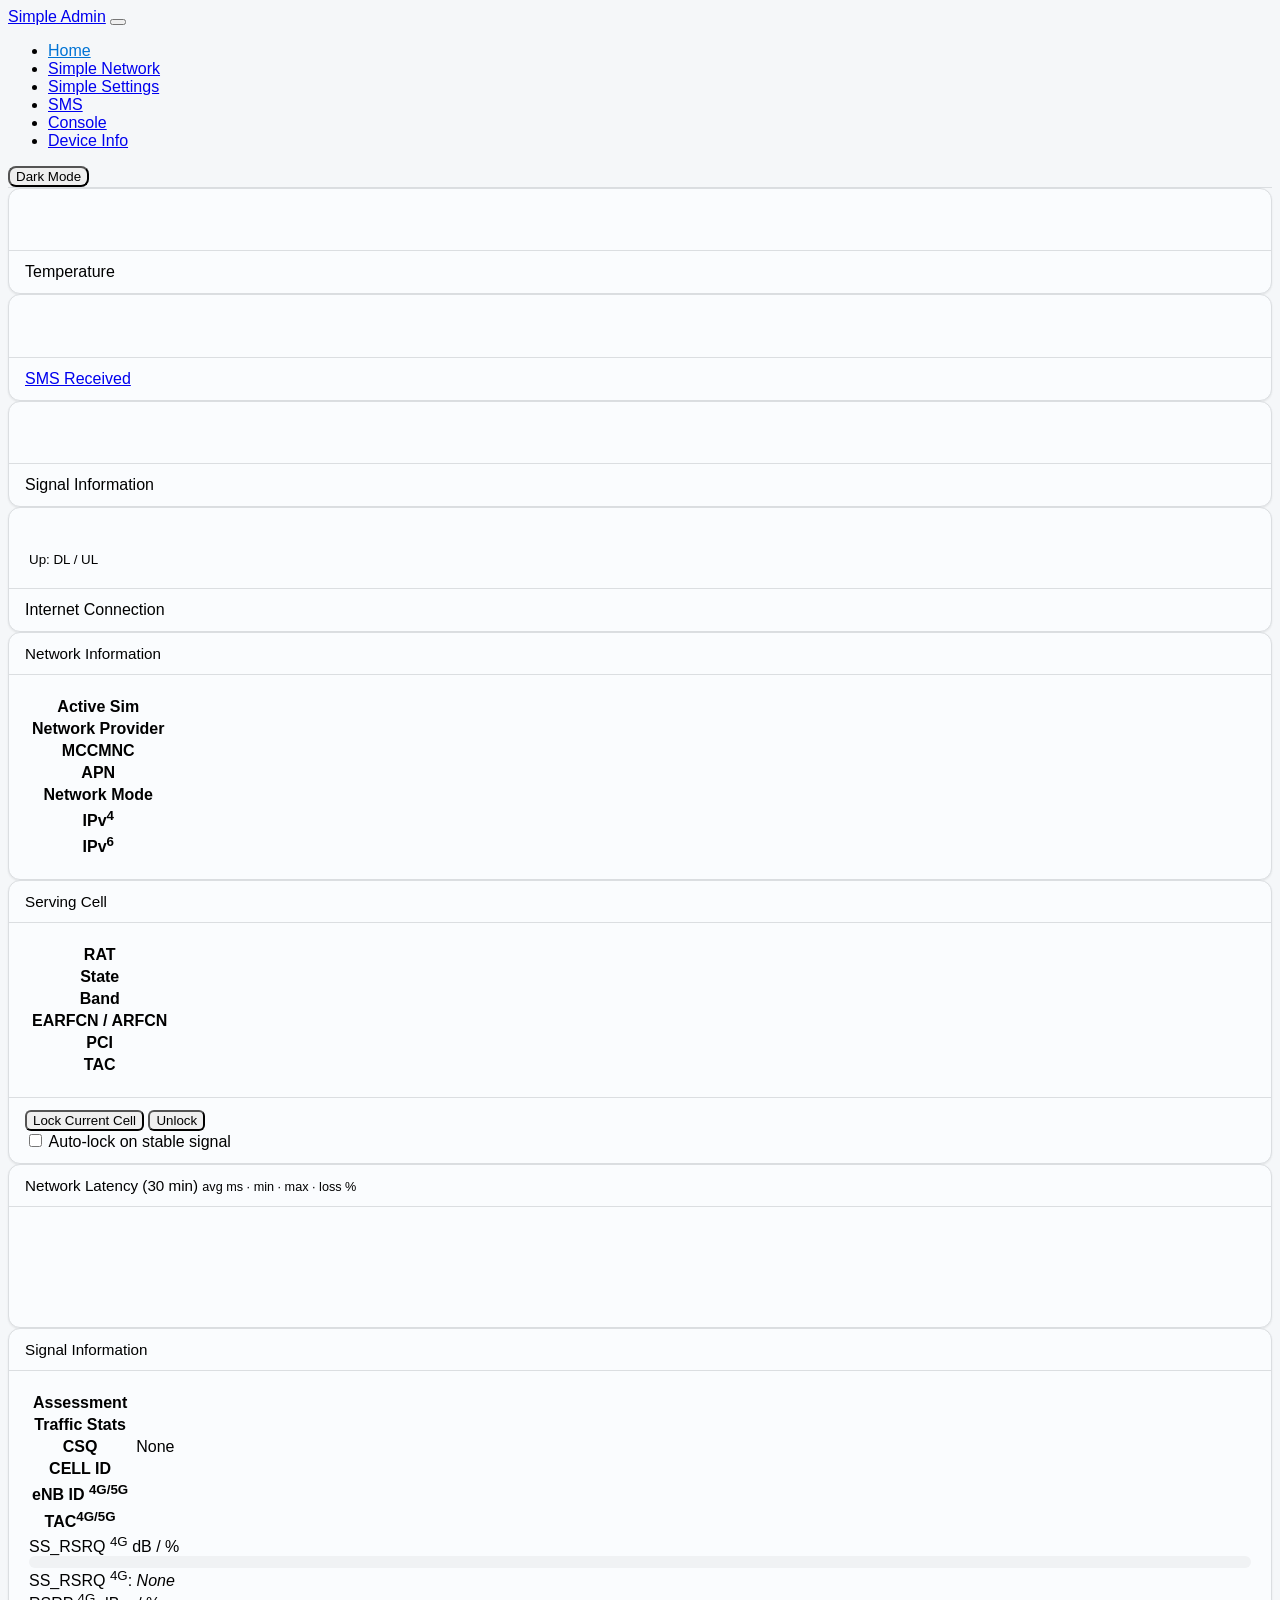
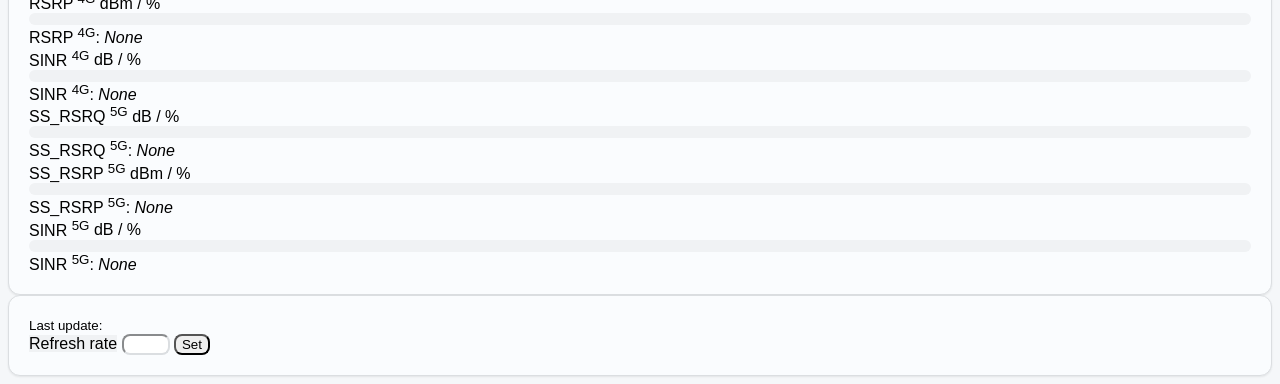
==== commit 13085384: "PR-G: Network latency sparkline + ping daemon A 30-minute rolling RTT history surfaced as an SVG spa" ====
--- a/simpleadmin/www/index.html
+++ b/simpleadmin/www/index.html
@@ -261,7 +261,40 @@
           </div>
         </div>
 
-        <!-- Row 3: Signal Information — overview + 6 progress bars in a 2-col grid -->
+        <!-- Row 3: Network latency sparkline (30-min rolling, optional daemon) -->
+        <div class="row mt-4" x-show="latency.samples.length > 0">
+          <div class="col">
+            <div class="card">
+              <div class="card-header d-flex justify-content-between align-items-center">
+                <span><i class="fa-solid fa-bolt me-2 text-secondary"></i>Network Latency (30 min)</span>
+                <small class="text-secondary">
+                  avg <span x-text="latency.avg"></span> ms ·
+                  min <span x-text="latency.min"></span> ·
+                  max <span x-text="latency.max"></span> ·
+                  loss <span x-text="latency.loss"></span>%
+                </small>
+              </div>
+              <div class="card-body">
+                <svg viewBox="0 0 360 80" preserveAspectRatio="none"
+                     style="width:100%;height:80px;display:block">
+                  <polyline
+                    :points="latency.points"
+                    fill="none"
+                    stroke="var(--sa-primary)"
+                    stroke-width="1.5"
+                    vector-effect="non-scaling-stroke"
+                  />
+                  <!-- Loss markers: red dots where samples were null -->
+                  <template x-for="(p, i) in latency.lossDots" :key="i">
+                    <circle :cx="p.x" :cy="p.y" r="2.5" fill="var(--sa-danger)"/>
+                  </template>
+                </svg>
+              </div>
+            </div>
+          </div>
+        </div>
+
+        <!-- Row 4: Signal Information — overview + 6 progress bars in a 2-col grid -->
         <div class="row mt-4">
           <div class="col">
             <div class="card">
@@ -512,6 +545,16 @@
             degradeCount: 0,
             lockedFor: null, // {rat, earfcn, pci, band, scs?}
           },
+          latency: {
+            samples: [],
+            points: "",
+            lossDots: [],
+            avg: "—",
+            min: "—",
+            max: "—",
+            loss: "0",
+          },
+          latencyIntervalId: null,
 
           fetchAllInfo() {
             this.atcmd =
@@ -1394,6 +1437,64 @@
             if (bytes == 0) return "0 Byte";
             const i = parseInt(Math.floor(Math.log(bytes) / Math.log(1024)));
             return Math.round(bytes / Math.pow(1024, i), 2) + " " + sizes[i];
+          },
+
+          // --- Network latency sparkline (PR-G) ----------------------------
+          // Pulls /tmp/latency.log via /cgi-bin/get_latency, formats a single
+          // SVG polyline + tier statistics. Tolerates empty log (daemon off).
+          fetchLatency() {
+            fetch("/cgi-bin/get_latency")
+              .then((r) => (r.ok ? r.json() : { samples: [] }))
+              .then((data) => {
+                const samples = Array.isArray(data.samples) ? data.samples : [];
+                if (samples.length === 0) {
+                  this.latency.samples = [];
+                  this.latency.points = "";
+                  this.latency.lossDots = [];
+                  return;
+                }
+                this.latency.samples = samples;
+
+                // Stats over non-null rtt.
+                const rtts = samples
+                  .map((s) => s.rtt)
+                  .filter((v) => typeof v === "number" && Number.isFinite(v));
+                const lossCount = samples.length - rtts.length;
+                if (rtts.length === 0) {
+                  this.latency.avg = "—";
+                  this.latency.min = "—";
+                  this.latency.max = "—";
+                } else {
+                  const sum = rtts.reduce((a, b) => a + b, 0);
+                  this.latency.avg = (sum / rtts.length).toFixed(1);
+                  this.latency.min = Math.min(...rtts).toFixed(1);
+                  this.latency.max = Math.max(...rtts).toFixed(1);
+                }
+                this.latency.loss = (
+                  (lossCount / samples.length) * 100
+                ).toFixed(0);
+
+                // Render to a 360x80 viewBox. Y is inverted (lower rtt = top).
+                const W = 360, H = 80, PAD = 4;
+                const yMax = rtts.length ? Math.max(...rtts, 50) : 100;
+                const xStep = (W - 2 * PAD) / Math.max(samples.length - 1, 1);
+                const yFor = (rtt) =>
+                  PAD + ((yMax - rtt) / (yMax || 1)) * (H - 2 * PAD);
+
+                const pts = [];
+                const lossDots = [];
+                samples.forEach((s, i) => {
+                  const x = PAD + i * xStep;
+                  if (typeof s.rtt === "number" && Number.isFinite(s.rtt)) {
+                    pts.push(`${x.toFixed(1)},${yFor(s.rtt).toFixed(1)}`);
+                  } else {
+                    lossDots.push({ x: x.toFixed(1), y: (H - PAD).toFixed(1) });
+                  }
+                });
+                this.latency.points = pts.join(" ");
+                this.latency.lossDots = lossDots;
+              })
+              .catch(() => {});
           },
 
           // --- Cell auto-lock (LTE + NR5G NSA/SA) --------------------------
@@ -1896,6 +1997,14 @@
             this.autoLock.enabled = localStorage.getItem("autoLockEnabled") === "1";
             this.autoLock.status = this.autoLock.enabled ? "watching" : "idle";
 
+            // Latency sparkline: poll its own log every 30s (sparser than the
+            // main dashboard so it never spikes when the user idles on /).
+            this.fetchLatency();
+            this.latencyIntervalId = setInterval(() => this.fetchLatency(), 30000);
+            window.addEventListener("beforeunload", () => {
+              if (this.latencyIntervalId) clearInterval(this.latencyIntervalId);
+            });
+
             this.fetchAllInfo();
 
             this.requestPing()
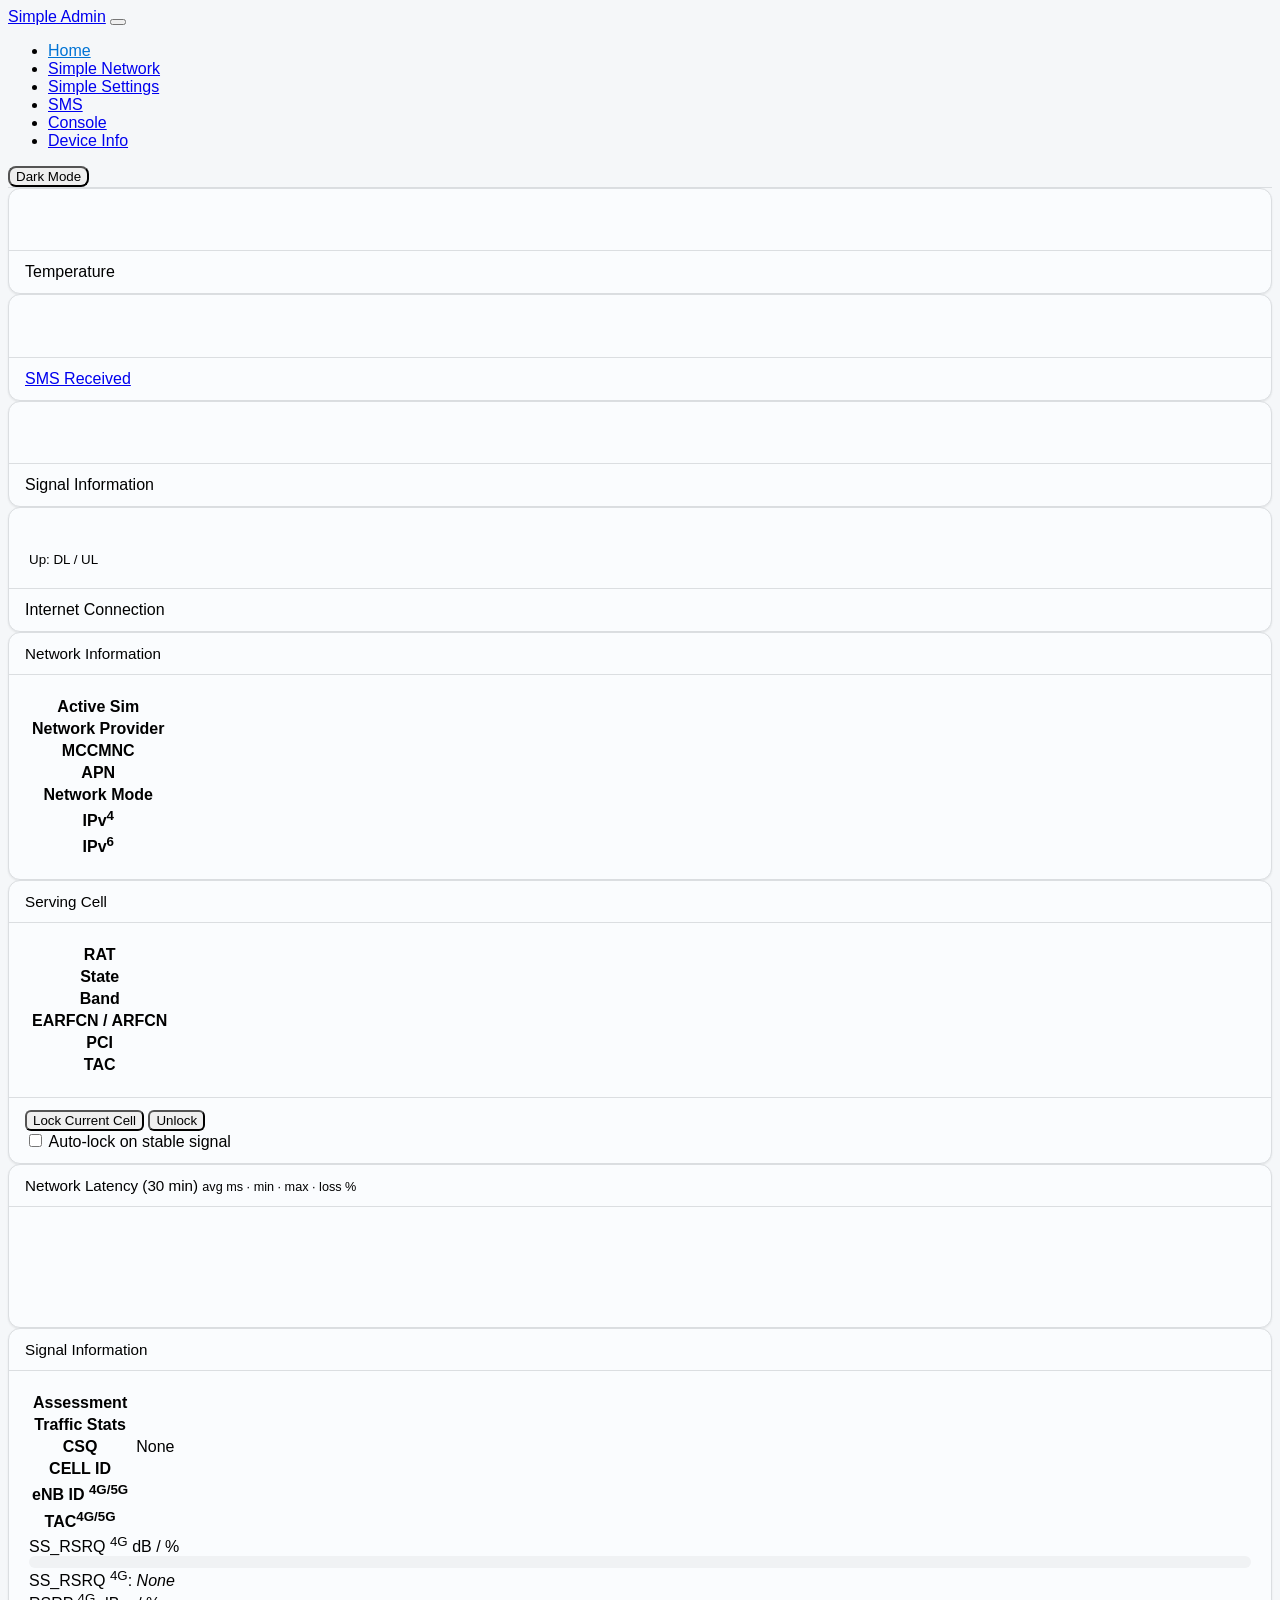
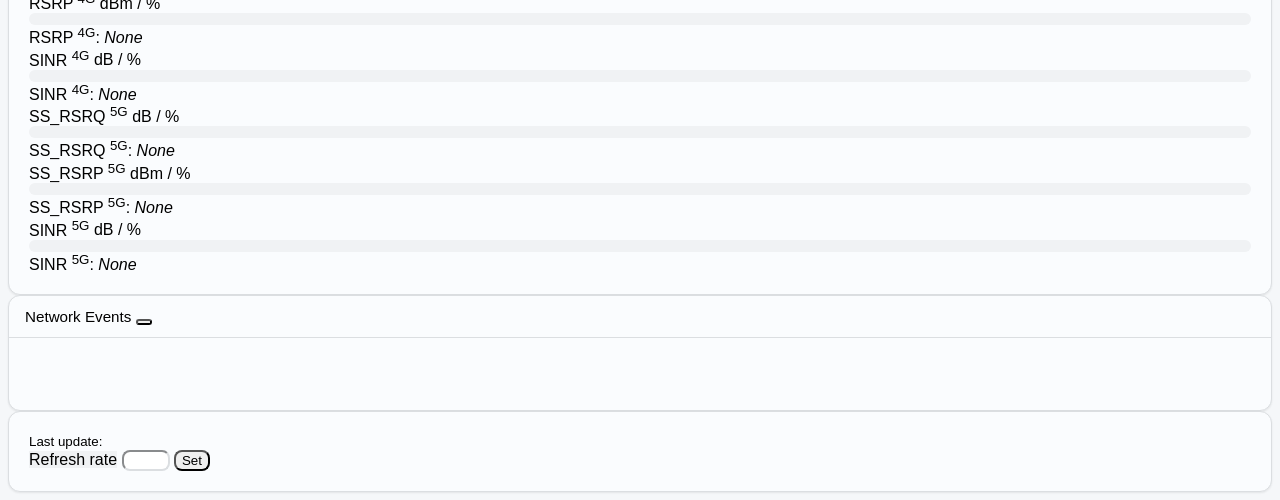
==== commit bab00796: "PR-I: Network event log (band / cell / RAT / CA changes) Inspired by QManager's event detection. Liv" ====
--- a/simpleadmin/www/index.html
+++ b/simpleadmin/www/index.html
@@ -439,7 +439,40 @@
           </div>
         </div>
 
-        <!-- Row 4: Footer — refresh rate setter + last update timestamp -->
+        <!-- Row 5: Network event log (recent timeline) -->
+        <div class="row mt-4" x-show="eventLog.length > 0">
+          <div class="col">
+            <div class="card">
+              <div class="card-header d-flex justify-content-between align-items-center">
+                <span><i class="fa-solid fa-clock-rotate-left me-2 text-secondary"></i>Network Events</span>
+                <button class="btn btn-sm btn-link p-0"
+                  @click="eventLogShowAll = !eventLogShowAll"
+                  x-text="eventLogShowAll ? 'Show recent' : 'Show all'"
+                ></button>
+              </div>
+              <div class="card-body">
+                <ul class="list-unstyled mb-0" style="max-height:14rem;overflow-y:auto">
+                  <template x-for="(evt, idx) in eventLogShowAll ? eventLog : eventLog.slice(0, 10)" :key="evt.t + '-' + idx">
+                    <li class="d-flex align-items-start gap-2 py-1 border-bottom">
+                      <i class="fa-solid mt-1 text-secondary" :class="eventIcon(evt.type)"></i>
+                      <div class="flex-grow-1 small">
+                        <div>
+                          <strong x-text="eventLabel(evt.type)"></strong>:
+                          <span class="text-secondary" x-text="evt.from"></span>
+                          → <span x-text="evt.to"></span>
+                        </div>
+                        <div class="text-secondary" style="font-size:0.75rem"
+                          x-text="formatEventTime(evt.t)"></div>
+                      </div>
+                    </li>
+                  </template>
+                </ul>
+              </div>
+            </div>
+          </div>
+        </div>
+
+        <!-- Row 6: Footer — refresh rate setter + last update timestamp -->
         <div class="row mt-4 mb-4">
           <div class="col">
             <div class="card">
@@ -555,6 +588,9 @@
             loss: "0",
           },
           latencyIntervalId: null,
+          eventLog: [], // [{t, type, from, to}], newest first
+          eventLogPrev: { rat: null, band: null, earfcn: null, pci: null, bands: null },
+          eventLogShowAll: false,
 
           fetchAllInfo() {
             this.atcmd =
@@ -1420,6 +1456,12 @@
                   // lives in evaluateAutoLock(); this is just the hook.
                   this.evaluateAutoLock();
 
+                  // --- Network event detection ---
+                  // Compare current snapshot with the previous one. On change,
+                  // POST an entry to /cgi-bin/log_event and prepend to in-page
+                  // timeline. Skip the first tick (no baseline to diff against).
+                  this.detectNetworkEvents();
+
                   } catch (err) {
                     // A single missing/odd-shaped line on the modem used to
                     // throw mid-parse and freeze every dashboard field at its
@@ -1437,6 +1479,100 @@
             if (bytes == 0) return "0 Byte";
             const i = parseInt(Math.floor(Math.log(bytes) / Math.log(1024)));
             return Math.round(bytes / Math.pow(1024, i), 2) + " " + sizes[i];
+          },
+
+          // --- Network event log (PR-I) -----------------------------------
+          // Diff serving cell fields between refresh ticks. When something
+          // changes, persist the event to /tmp/events.log via CGI and
+          // prepend it to the in-page timeline. Skips the first tick so we
+          // don't log "null -> <first value>" noise.
+          detectNetworkEvents() {
+            const sc = this.servingCell;
+            const cur = {
+              rat: sc.rat || "—",
+              band: sc.band || "—",
+              earfcn: sc.earfcn || "—",
+              pci: sc.pci || "—",
+              bands: this.bands || "—",
+            };
+            const prev = this.eventLogPrev;
+            // First tick — just capture baseline.
+            if (prev.rat === null) {
+              this.eventLogPrev = cur;
+              return;
+            }
+            const diffs = [];
+            if (cur.rat !== prev.rat) {
+              diffs.push({ type: "rat", from: prev.rat, to: cur.rat });
+            }
+            if (cur.band !== prev.band) {
+              diffs.push({ type: "band", from: prev.band, to: cur.band });
+            }
+            if (cur.pci !== prev.pci) {
+              diffs.push({ type: "cell", from: prev.pci, to: cur.pci });
+            }
+            if (cur.bands !== prev.bands) {
+              diffs.push({ type: "ca", from: prev.bands, to: cur.bands });
+            }
+            for (const d of diffs) {
+              this.pushEvent(d);
+            }
+            this.eventLogPrev = cur;
+          },
+
+          pushEvent(d) {
+            const evt = {
+              t: Math.floor(Date.now() / 1000),
+              type: d.type,
+              from: d.from,
+              to: d.to,
+            };
+            // Prepend in memory (newest first), cap at 50 for the UI list.
+            this.eventLog.unshift(evt);
+            if (this.eventLog.length > 50) this.eventLog.length = 50;
+            // Fire-and-forget persist; errors are non-fatal.
+            fetch(
+              "/cgi-bin/log_event?" +
+                new URLSearchParams({
+                  type: d.type,
+                  from: d.from,
+                  to: d.to,
+                })
+            ).catch(() => {});
+          },
+
+          fetchEvents() {
+            fetch("/cgi-bin/get_events")
+              .then((r) => (r.ok ? r.json() : { events: [] }))
+              .then((data) => {
+                this.eventLog = Array.isArray(data.events)
+                  ? data.events.slice(0, 50)
+                  : [];
+              })
+              .catch(() => {});
+          },
+
+          eventIcon(type) {
+            return ({
+              rat: "fa-tower-cell",
+              band: "fa-arrows-left-right",
+              cell: "fa-arrows-spin",
+              ca: "fa-layer-group",
+            })[type] || "fa-circle-info";
+          },
+
+          eventLabel(type) {
+            return ({
+              rat: "RAT change",
+              band: "Band change",
+              cell: "Cell handoff",
+              ca: "CA change",
+            })[type] || type;
+          },
+
+          formatEventTime(ts) {
+            const d = new Date(ts * 1000);
+            return d.toLocaleTimeString();
           },
 
           // --- Network latency sparkline (PR-G) ----------------------------
@@ -2005,6 +2141,11 @@
               if (this.latencyIntervalId) clearInterval(this.latencyIntervalId);
             });
 
+            // Hydrate event log from server so the timeline persists across
+            // page reloads. Subsequent events get appended live in
+            // detectNetworkEvents().
+            this.fetchEvents();
+
             this.fetchAllInfo();
 
             this.requestPing()
